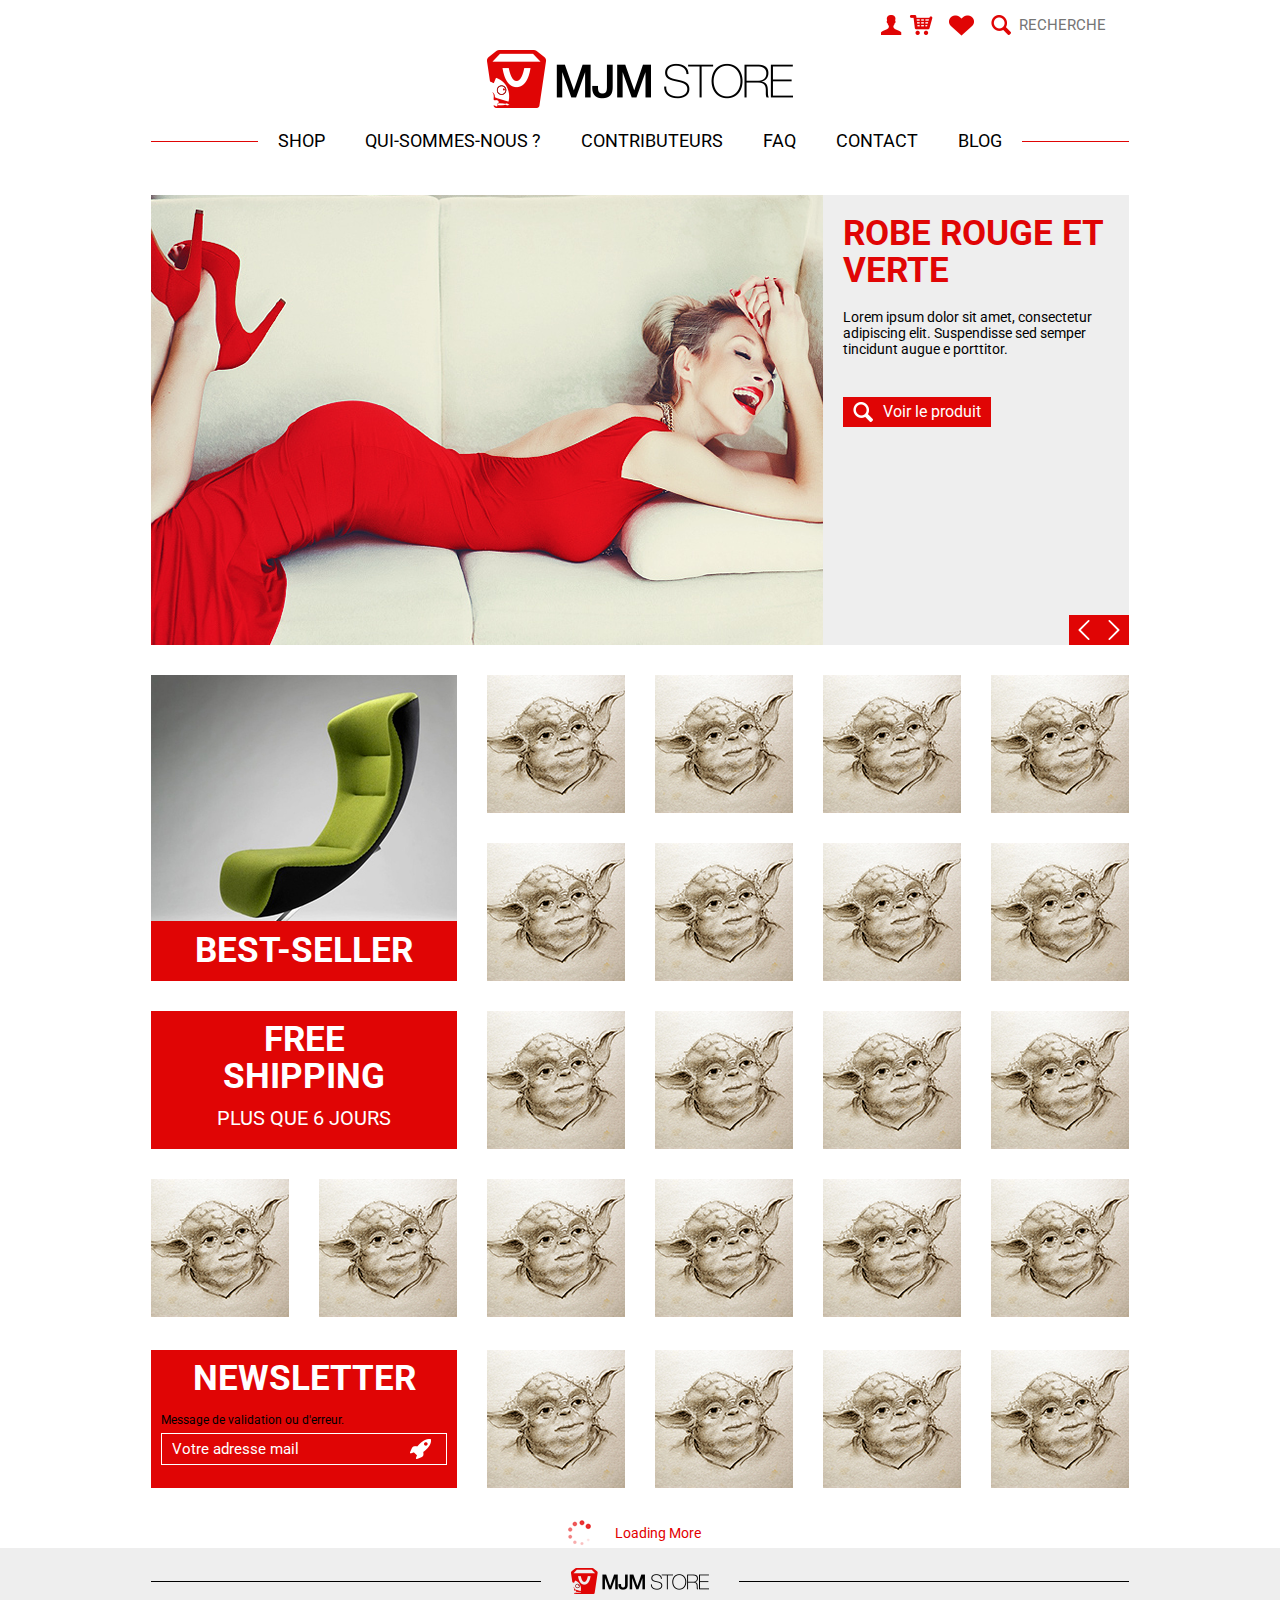
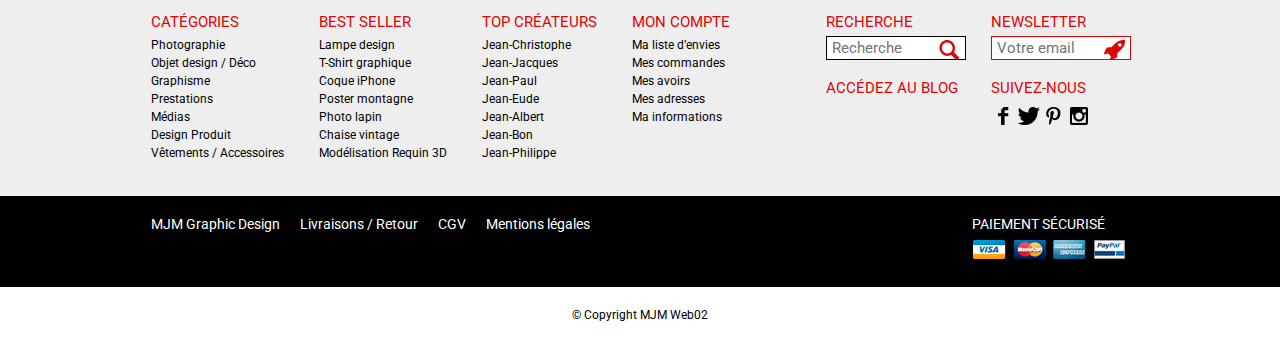
==== mjmstorestatic/index.html @ 6f4e2baf "28 janvier 2014" ====
<!DOCTYPE html>
<html lang="fr">
    <head>
        <title>MJM STORE</title>
        <meta http-equiv="Content-Type" content="text/html; charset=UTF-8">

                <!--[if lt IE 9]>
        <script src="http://html5shim.googlecode.com/svn/trunk/html5.js"></script>
<![endif]--> <!-- Compatibilité des balises HTML5 pour les navigateurs Internet Explorer 8 7 et 6 -->

        <!--[if (gte IE 6)&(lte IE 8)]>
         <script type="text/javascript" src="<?php echo get_template_directory_uri(); ?>/js/selectivizr.js"></script>
       <![endif]--> <!-- Compatibilité de certains selecteurs CSS3 pour les navigateurs Internet Explorer 7 et 6 -->


        <link rel="stylesheet" href="css/reset-html5.css" /> <!-- Mise en place de valeurs par défaut pour éviter toute différence d'affichage entre les différents navigateurs -->
        <link rel="stylesheet" href="css/grid.css" />
        <link rel="stylesheet" href="css/style.css" />

        


        <!--[if IE 8]>
        <link href="css/style-ie8.css" rel="stylesheet" type="text/css" media="screen"/>
<![endif]-->
        <!--[if IE 7]>
      <link href="css/style-ie7.css" rel="stylesheet" type="text/css" media="screen"/>
<![endif]--> <!-- Feuilles de style personnalisé corrigeant les différences de mise en page pour les navigateurs Internet Explorer 8 et 7 -->

        
        <script src="js/jquery-1.10.1.min.js" type="text/javascript"></script>
        <script src="js/jquery.cycle2.min.js" type="text/javascript"></script>
        <script src="js/main.js" type="text/javascript"></script>

    </head>
    <body>
        
        
        <header class="container_12 header_main">

        	<div class="header_bar">

        		<!-- Block User Info -->
        		<ul class="blockuserinfo">
        			<li><a href="#" class="menu_user"></a></li>
        			<li><a href="#" class="menu_cart"></a></li>
        		</ul>
        		<!-- / Block User Info -->

        		<!-- Block Favoris -->
        		<ul class="blockfav">
        			<li><a href="#" class="menu_heart"></a></li>
        		</ul>
        		<!-- / Block Favoris -->

        		<!-- Block Search -->
        		<div id="search_block_top">
					<form method="get" action="" id="searchbox">
						<p>
							<input type="submit" name="submit_search" value="" class="button" />
							<input type="hidden" name="controller" value="search" />
							<input type="hidden" name="orderby" value="position" />
							<input type="hidden" name="orderway" value="desc" />
							<input class="search_query" type="text" id="search_query_top" name="search_query" value="" placeholder="RECHERCHE" />
						</p>
					</form>
				</div>
				<!-- / Block Search -->

        	</div><!-- /.header_bar -->

        	<div class="clear"></div>

        	<div class="header_logo">
        		<a href="#"><img src="img/logo.png" alt=""></a>
        	</div>


        	<!-- Block Top Menu -->
        	<nav id="nav_principal">
        		<div class="menu_backline"></div>
        		<ul class="sf-menu">
        			<li><a href="#">Shop</a></li>
        			<li><a href="#">Qui-sommes-nous ?</a></li>
        			<li><a href="#">Contributeurs</a></li>
        			<li><a href="#">FAQ</a></li>
        			<li><a href="#">Contact</a></li>
        			<li><a href="#">Blog</a></li>
        		</ul>
        	
        	</nav>
        	<!-- / Block Top Menu -->

        </header>
        

        <section class="container_12">


        	<!-- Block Home Slider -->
			<section class="homeslider">

				<article class="homeslider_slide">
					<img src="img/slide.png" alt="">
					<div class="homeslider_content">
						<h1>Robe rouge et verte</h1>
						<div class="homeslider_text">
							<p>
								Lorem ipsum dolor sit amet, consectetur adipiscing elit. Suspendisse sed semper tincidunt augue e porttitor.
							</p>
						</div>
                        <a href="#" class="seeproduct">Voir le produit</a>
					</div>
				</article>

				<article class="homeslider_slide">
					<img src="img/slide2.png" alt="">
					<div class="homeslider_content">
						<h1>Robe Bleue</h1>
						<div class="homeslider_text">
							<p>
								Lorem ipsum dolor sit amet, consectetur adipiscing elit. Suspendisse sed semper tincidunt augue e porttitor.
							</p>
                            <a href="#" class="seeproduct">Voir le produit</a>
						</div>
					</div>
				</article>
				
				 <!-- <div class="cycle-pager"></div> -->
                 <div class="controls">
                    <a href="#" id="prev"><img src="img/prev.png"></a>
                    <a href="#" id="next"><img src="img/next.png"></a>
                 </div>

				<div class="clear"></div>
        	</section>


        	<!-- / Block Home Slider -->
        	

        	<!-- Block Infinit Wall -->
        	<section id="infinit_wall">

        		
        			<!-- LIGNE 1 et 2 -->
        			<article class="iw_2x2">
        				<img src="img/best-seller.png" alt="">
        				<p>Best-Seller</p>
        			</article>

        			<div class="iw_4"> 

        				<article class="iw_product">
        					<img src="img/product.png" alt="">
        					<div class="iw_product_hover">
        						<p class="iw_product_prix">20€</p>
        						<ul class="iw_product_menu">
        							<li><a href="#" class="heart"></a></li>
        							<li><a href="#" class="info"></a></li>
        						</ul>
        					</div>
        				</article>

        				<article class="iw_product">
        					<img src="img/product.png" alt="">
        					<div class="iw_product_hover">
        						<p class="iw_product_prix">20€</p>
        						<ul class="iw_product_menu">
        							<li><a href="#" class="heart"></a></li>
        							<li><a href="#" class="info"></a></li>
        						</ul>
        					</div>
        				</article>

        				<article class="iw_product">
        					<img src="img/product.png" alt="">
        					<div class="iw_product_hover">
        						<p class="iw_product_prix">20€</p>
        						<ul class="iw_product_menu">
        							<li><a href="#" class="heart"></a></li>
        							<li><a href="#" class="info"></a></li>
        						</ul>
        					</div>
        				</article>

        				<article class="iw_product">
        					<img src="img/product.png" alt="">
        					<div class="iw_product_hover">
        						<p class="iw_product_prix">20€</p>
        						<ul class="iw_product_menu">
        							<li><a href="#" class="heart"></a></li>
        							<li><a href="#" class="info"></a></li>
        						</ul>
        					</div>
        				</article>

        				
        			</div>

        			<div class="iw_4">
        				<article class="iw_product">
        					<img src="img/product.png" alt="">
        					<div class="iw_product_hover">
        						<p class="iw_product_prix">20€</p>
        						<ul class="iw_product_menu">
        							<li><a href="#" class="heart"></a></li>
        							<li><a href="#" class="info"></a></li>
        						</ul>
        					</div>
        				</article>

        				<article class="iw_product">
        					<img src="img/product.png" alt="">
        					<div class="iw_product_hover">
        						<p class="iw_product_prix">20€</p>
        						<ul class="iw_product_menu">
        							<li><a href="#" class="heart"></a></li>
        							<li><a href="#" class="info"></a></li>
        						</ul>
        					</div>
        				</article>

        				<article class="iw_product">
        					<img src="img/product.png" alt="">
        					<div class="iw_product_hover">
        						<p class="iw_product_prix">20€</p>
        						<ul class="iw_product_menu">
        							<li><a href="#" class="heart"></a></li>
        							<li><a href="#" class="info"></a></li>
        						</ul>
        					</div>
        				</article>

        				<article class="iw_product">
        					<img src="img/product.png" alt="">
        					<div class="iw_product_hover">
        						<p class="iw_product_prix">20€</p>
        						<ul class="iw_product_menu">
        							<li><a href="#" class="heart"></a></li>
        							<li><a href="#" class="info"></a></li>
        						</ul>
        					</div>
        				</article>

        			</div>
        			
        			<!-- LIGNE 3 -->
        		<article class="iw_2x1 iw_free_shipping">
        			<a href="#">
        				Free<br>Shipping<br>
        				<span>Plus que 6 jours</span>
        			</a>
        			
        		</article>

        		<div class="iw_4">
        				<article class="iw_product">
        					<img src="img/product.png" alt="">
        					<div class="iw_product_hover">
        						<p class="iw_product_prix">20€</p>
        						<ul class="iw_product_menu">
        							<li><a href="#" class="heart"></a></li>
        							<li><a href="#" class="info"></a></li>
        						</ul>
        					</div>
        				</article>

        				<article class="iw_product">
        					<img src="img/product.png" alt="">
        					<div class="iw_product_hover">
        						<p class="iw_product_prix">20€</p>
        						<ul class="iw_product_menu">
        							<li><a href="#" class="heart"></a></li>
        							<li><a href="#" class="info"></a></li>
        						</ul>
        					</div>
        				</article>

        				<article class="iw_product">
        					<img src="img/product.png" alt="">
        					<div class="iw_product_hover">
        						<p class="iw_product_prix">20€</p>
        						<ul class="iw_product_menu">
        							<li><a href="#" class="heart"></a></li>
        							<li><a href="#" class="info"></a></li>
        						</ul>
        					</div>
        				</article>

        				<article class="iw_product">
        					<img src="img/product.png" alt="">
        					<div class="iw_product_hover">
        						<p class="iw_product_prix">20€</p>
        						<ul class="iw_product_menu">
        							<li><a href="#" class="heart"></a></li>
        							<li><a href="#" class="info"></a></li>
        						</ul>
        					</div>
        				</article>
        		</div>


        		<!-- LIGNE 4 -->
        		<div class="iw_6">
        				<article class="iw_product">
        					<img src="img/product.png" alt="">
        					<div class="iw_product_hover">
        						<p class="iw_product_prix">20€</p>
        						<ul class="iw_product_menu">
        							<li><a href="#" class="heart"></a></li>
        							<li><a href="#" class="info"></a></li>
        						</ul>
        					</div>
        				</article>

        				<article class="iw_product">
        					<img src="img/product.png" alt="">
        					<div class="iw_product_hover">
        						<p class="iw_product_prix">20€</p>
        						<ul class="iw_product_menu">
        							<li><a href="#" class="heart"></a></li>
        							<li><a href="#" class="info"></a></li>
        						</ul>
        					</div>
        				</article>

        				<article class="iw_product">
        					<img src="img/product.png" alt="">
        					<div class="iw_product_hover">
        						<p class="iw_product_prix">20€</p>
        						<ul class="iw_product_menu">
        							<li><a href="#" class="heart"></a></li>
        							<li><a href="#" class="info"></a></li>
        						</ul>
        					</div>
        				</article>

        				<article class="iw_product">
        					<img src="img/product.png" alt="">
        					<div class="iw_product_hover">
        						<p class="iw_product_prix">20€</p>
        						<ul class="iw_product_menu">
        							<li><a href="#" class="heart"></a></li>
        							<li><a href="#" class="info"></a></li>
        						</ul>
        					</div>
        				</article>

        				<article class="iw_product">
        					<img src="img/product.png" alt="">
        					<div class="iw_product_hover">
        						<p class="iw_product_prix">20€</p>
        						<ul class="iw_product_menu">
        							<li><a href="#" class="heart"></a></li>
        							<li><a href="#" class="info"></a></li>
        						</ul>
        					</div>
        				</article>
        				
        				<article class="iw_product">
        					<img src="img/product.png" alt="">
        					<div class="iw_product_hover">
        						<p class="iw_product_prix">20€</p>
        						<ul class="iw_product_menu">
        							<li><a href="#" class="heart"></a></li>
        							<li><a href="#" class="info"></a></li>
        						</ul>
        					</div>
        				</article>
        		</div>

        		<!-- LIGNE 5 -->
        		<article class="iw_2x1 iw_newsletter">
        			<div>
        			
				<div id="newsletter_block_main" class="block">
					<p class="title_block">Newsletter</p>
					<div class="block_content">
						<p>Message de validation ou d'erreur.</p>
					
						<form action="" method="post">
							<p>
								<input class="inputNew" id="newsletter-input" type="text" name="email" size="18" value="Votre adresse mail" />
								<input type="submit" value="" class="button_mini" name="submitNewsletter" />
								<input type="hidden" name="action" value="0" />
							</p>
						</form>
					</div>
				</div>
				<!-- /Block Newsletter module-->
        			</div>
        		</article>

        		<div class="iw_4">
        				<article class="iw_product">
        					<img src="img/product.png" alt="">
        					<div class="iw_product_hover">
        						<p class="iw_product_prix">20€</p>
        						<ul class="iw_product_menu">
        							<li><a href="#" class="heart"></a></li>
        							<li><a href="#" class="info"></a></li>
        						</ul>
        					</div>
        				</article>

        				<article class="iw_product">
        					<img src="img/product.png" alt="">
        					<div class="iw_product_hover">
        						<p class="iw_product_prix">20€</p>
        						<ul class="iw_product_menu">
        							<li><a href="#" class="heart"></a></li>
        							<li><a href="#" class="info"></a></li>
        						</ul>
        					</div>
        				</article>

        				<article class="iw_product">
        					<img src="img/product.png" alt="">
        					<div class="iw_product_hover">
        						<p class="iw_product_prix">20€</p>
        						<ul class="iw_product_menu">
        							<li><a href="#" class="heart"></a></li>
        							<li><a href="#" class="info"></a></li>
        						</ul>
        					</div>
        				</article>
        				
        				<article class="iw_product">
        					<img src="img/product.png" alt="">
        					<div class="iw_product_hover">
        						<p class="iw_product_prix">20€</p>
        						<ul class="iw_product_menu">
        							<li><a href="#" class="heart"></a></li>
        							<li><a href="#" class="info"></a></li>
        						</ul>
        					</div>
        				</article>
        		</div>

                <div id="loading"><img src="img/loader.gif"><p>Loading More</p></div>

        		<!-- AUTRE LIGNES -->
        		<div class="iw_6" id="wall">
        				<article class="iw_product">
        					<img src="img/product.png" alt="">
        					<div class="iw_product_hover">
        						<p class="iw_product_prix">20€</p>
        						<ul class="iw_product_menu">
        							<li><a href="#" class="heart"></a></li>
        							<li><a href="#" class="info"></a></li>
        						</ul>
        					</div>
        				</article>

        				<article class="iw_product">
        					<img src="img/product.png" alt="">
        					<div class="iw_product_hover">
        						<p class="iw_product_prix">20€</p>
        						<ul class="iw_product_menu">
        							<li><a href="#" class="heart"></a></li>
        							<li><a href="#" class="info"></a></li>
        						</ul>
        					</div>
        				</article>

        				<article class="iw_product">
        					<img src="img/product.png" alt="">
        					<div class="iw_product_hover">
        						<p class="iw_product_prix">20€</p>
        						<ul class="iw_product_menu">
        							<li><a href="#" class="heart"></a></li>
        							<li><a href="#" class="info"></a></li>
        						</ul>
        					</div>
        				</article>

        				<article class="iw_product">
        					<img src="img/product.png" alt="">
        					<div class="iw_product_hover">
        						<p class="iw_product_prix">20€</p>
        						<ul class="iw_product_menu">
        							<li><a href="#" class="heart"></a></li>
        							<li><a href="#" class="info"></a></li>
        						</ul>
        					</div>
        				</article>

        				<article class="iw_product">
        					<img src="img/product.png" alt="">
        					<div class="iw_product_hover">
        						<p class="iw_product_prix">20€</p>
        						<ul class="iw_product_menu">
        							<li><a href="#" class="heart"></a></li>
        							<li><a href="#" class="info"></a></li>
        						</ul>
        					</div>
        				</article>
        				
        				<article class="iw_product">
        					<img src="img/product.png" alt="">
        					<div class="iw_product_hover">
        						<p class="iw_product_prix">20€</p>
        						<ul class="iw_product_menu">
        							<li><a href="#" class="heart"></a></li>
        							<li><a href="#" class="info"></a></li>
        						</ul>
        					</div>
        				</article>

                        <article class="iw_product">
                            <img src="img/product.png" alt="">
                            <div class="iw_product_hover">
                                <p class="iw_product_prix">20€</p>
                                <ul class="iw_product_menu">
                                    <li><a href="#" class="heart"></a></li>
                                    <li><a href="#" class="info"></a></li>
                                </ul>
                            </div>
                        </article>

                        <article class="iw_product">
                            <img src="img/product.png" alt="">
                            <div class="iw_product_hover">
                                <p class="iw_product_prix">20€</p>
                                <ul class="iw_product_menu">
                                    <li><a href="#" class="heart"></a></li>
                                    <li><a href="#" class="info"></a></li>
                                </ul>
                            </div>
                        </article>

                        <article class="iw_product">
                            <img src="img/product.png" alt="">
                            <div class="iw_product_hover">
                                <p class="iw_product_prix">20€</p>
                                <ul class="iw_product_menu">
                                    <li><a href="#" class="heart"></a></li>
                                    <li><a href="#" class="info"></a></li>
                                </ul>
                            </div>
                        </article>

                        <article class="iw_product">
                            <img src="img/product.png" alt="">
                            <div class="iw_product_hover">
                                <p class="iw_product_prix">20€</p>
                                <ul class="iw_product_menu">
                                    <li><a href="#" class="heart"></a></li>
                                    <li><a href="#" class="info"></a></li>
                                </ul>
                            </div>
                        </article>

                        <article class="iw_product">
                            <img src="img/product.png" alt="">
                            <div class="iw_product_hover">
                                <p class="iw_product_prix">20€</p>
                                <ul class="iw_product_menu">
                                    <li><a href="#" class="heart"></a></li>
                                    <li><a href="#" class="info"></a></li>
                                </ul>
                            </div>
                        </article>
                        
                        <article class="iw_product">
                            <img src="img/product.png" alt="">
                            <div class="iw_product_hover">
                                <p class="iw_product_prix">20€</p>
                                <ul class="iw_product_menu">
                                    <li><a href="#" class="heart"></a></li>
                                    <li><a href="#" class="info"></a></li>
                                </ul>
                            </div>
                        </article>

                        <article class="iw_product">
                            <img src="img/product.png" alt="">
                            <div class="iw_product_hover">
                                <p class="iw_product_prix">20€</p>
                                <ul class="iw_product_menu">
                                    <li><a href="#" class="heart"></a></li>
                                    <li><a href="#" class="info"></a></li>
                                </ul>
                            </div>
                        </article>

                        <article class="iw_product">
                            <img src="img/product.png" alt="">
                            <div class="iw_product_hover">
                                <p class="iw_product_prix">20€</p>
                                <ul class="iw_product_menu">
                                    <li><a href="#" class="heart"></a></li>
                                    <li><a href="#" class="info"></a></li>
                                </ul>
                            </div>
                        </article>

                        <article class="iw_product">
                            <img src="img/product.png" alt="">
                            <div class="iw_product_hover">
                                <p class="iw_product_prix">20€</p>
                                <ul class="iw_product_menu">
                                    <li><a href="#" class="heart"></a></li>
                                    <li><a href="#" class="info"></a></li>
                                </ul>
                            </div>
                        </article>

                        <article class="iw_product">
                            <img src="img/product.png" alt="">
                            <div class="iw_product_hover">
                                <p class="iw_product_prix">20€</p>
                                <ul class="iw_product_menu">
                                    <li><a href="#" class="heart"></a></li>
                                    <li><a href="#" class="info"></a></li>
                                </ul>
                            </div>
                        </article>

                        <article class="iw_product">
                            <img src="img/product.png" alt="">
                            <div class="iw_product_hover">
                                <p class="iw_product_prix">20€</p>
                                <ul class="iw_product_menu">
                                    <li><a href="#" class="heart"></a></li>
                                    <li><a href="#" class="info"></a></li>
                                </ul>
                            </div>
                        </article>
                        
                        <article class="iw_product">
                            <img src="img/product.png" alt="">
                            <div class="iw_product_hover">
                                <p class="iw_product_prix">20€</p>
                                <ul class="iw_product_menu">
                                    <li><a href="#" class="heart"></a></li>
                                    <li><a href="#" class="info"></a></li>
                                </ul>
                            </div>
                        </article>

                        <article class="iw_product">
                            <img src="img/product.png" alt="">
                            <div class="iw_product_hover">
                                <p class="iw_product_prix">20€</p>
                                <ul class="iw_product_menu">
                                    <li><a href="#" class="heart"></a></li>
                                    <li><a href="#" class="info"></a></li>
                                </ul>
                            </div>
                        </article>

                        <article class="iw_product">
                            <img src="img/product.png" alt="">
                            <div class="iw_product_hover">
                                <p class="iw_product_prix">20€</p>
                                <ul class="iw_product_menu">
                                    <li><a href="#" class="heart"></a></li>
                                    <li><a href="#" class="info"></a></li>
                                </ul>
                            </div>
                        </article>

                        <article class="iw_product">
                            <img src="img/product.png" alt="">
                            <div class="iw_product_hover">
                                <p class="iw_product_prix">20€</p>
                                <ul class="iw_product_menu">
                                    <li><a href="#" class="heart"></a></li>
                                    <li><a href="#" class="info"></a></li>
                                </ul>
                            </div>
                        </article>

                        <article class="iw_product">
                            <img src="img/product.png" alt="">
                            <div class="iw_product_hover">
                                <p class="iw_product_prix">20€</p>
                                <ul class="iw_product_menu">
                                    <li><a href="#" class="heart"></a></li>
                                    <li><a href="#" class="info"></a></li>
                                </ul>
                            </div>
                        </article>

                        <article class="iw_product">
                            <img src="img/product.png" alt="">
                            <div class="iw_product_hover">
                                <p class="iw_product_prix">20€</p>
                                <ul class="iw_product_menu">
                                    <li><a href="#" class="heart"></a></li>
                                    <li><a href="#" class="info"></a></li>
                                </ul>
                            </div>
                        </article>
                        
                        <article class="iw_product">
                            <img src="img/product.png" alt="">
                            <div class="iw_product_hover">
                                <p class="iw_product_prix">20€</p>
                                <ul class="iw_product_menu">
                                    <li><a href="#" class="heart"></a></li>
                                    <li><a href="#" class="info"></a></li>
                                </ul>
                            </div>
                        </article>

                        <article class="iw_product">
                            <img src="img/product.png" alt="">
                            <div class="iw_product_hover">
                                <p class="iw_product_prix">20€</p>
                                <ul class="iw_product_menu">
                                    <li><a href="#" class="heart"></a></li>
                                    <li><a href="#" class="info"></a></li>
                                </ul>
                            </div>
                        </article>

                        <article class="iw_product">
                            <img src="img/product.png" alt="">
                            <div class="iw_product_hover">
                                <p class="iw_product_prix">20€</p>
                                <ul class="iw_product_menu">
                                    <li><a href="#" class="heart"></a></li>
                                    <li><a href="#" class="info"></a></li>
                                </ul>
                            </div>
                        </article>

                        <article class="iw_product">
                            <img src="img/product.png" alt="">
                            <div class="iw_product_hover">
                                <p class="iw_product_prix">20€</p>
                                <ul class="iw_product_menu">
                                    <li><a href="#" class="heart"></a></li>
                                    <li><a href="#" class="info"></a></li>
                                </ul>
                            </div>
                        </article>

                        <article class="iw_product">
                            <img src="img/product.png" alt="">
                            <div class="iw_product_hover">
                                <p class="iw_product_prix">20€</p>
                                <ul class="iw_product_menu">
                                    <li><a href="#" class="heart"></a></li>
                                    <li><a href="#" class="info"></a></li>
                                </ul>
                            </div>
                        </article>

                        <article class="iw_product">
                            <img src="img/product.png" alt="">
                            <div class="iw_product_hover">
                                <p class="iw_product_prix">20€</p>
                                <ul class="iw_product_menu">
                                    <li><a href="#" class="heart"></a></li>
                                    <li><a href="#" class="info"></a></li>
                                </ul>
                            </div>
                        </article>
                        
                        <article class="iw_product">
                            <img src="img/product.png" alt="">
                            <div class="iw_product_hover">
                                <p class="iw_product_prix">20€</p>
                                <ul class="iw_product_menu">
                                    <li><a href="#" class="heart"></a></li>
                                    <li><a href="#" class="info"></a></li>
                                </ul>
                            </div>
                        </article>

                        <article class="iw_product">
                            <img src="img/product.png" alt="">
                            <div class="iw_product_hover">
                                <p class="iw_product_prix">20€</p>
                                <ul class="iw_product_menu">
                                    <li><a href="#" class="heart"></a></li>
                                    <li><a href="#" class="info"></a></li>
                                </ul>
                            </div>
                        </article>

                        <article class="iw_product">
                            <img src="img/product.png" alt="">
                            <div class="iw_product_hover">
                                <p class="iw_product_prix">20€</p>
                                <ul class="iw_product_menu">
                                    <li><a href="#" class="heart"></a></li>
                                    <li><a href="#" class="info"></a></li>
                                </ul>
                            </div>
                        </article>

                        <article class="iw_product">
                            <img src="img/product.png" alt="">
                            <div class="iw_product_hover">
                                <p class="iw_product_prix">20€</p>
                                <ul class="iw_product_menu">
                                    <li><a href="#" class="heart"></a></li>
                                    <li><a href="#" class="info"></a></li>
                                </ul>
                            </div>
                        </article>

                        <article class="iw_product">
                            <img src="img/product.png" alt="">
                            <div class="iw_product_hover">
                                <p class="iw_product_prix">20€</p>
                                <ul class="iw_product_menu">
                                    <li><a href="#" class="heart"></a></li>
                                    <li><a href="#" class="info"></a></li>
                                </ul>
                            </div>
                        </article>

                        <article class="iw_product">
                            <img src="img/product.png" alt="">
                            <div class="iw_product_hover">
                                <p class="iw_product_prix">20€</p>
                                <ul class="iw_product_menu">
                                    <li><a href="#" class="heart"></a></li>
                                    <li><a href="#" class="info"></a></li>
                                </ul>
                            </div>
                        </article>
                        
                        <article class="iw_product">
                            <img src="img/product.png" alt="">
                            <div class="iw_product_hover">
                                <p class="iw_product_prix">20€</p>
                                <ul class="iw_product_menu">
                                    <li><a href="#" class="heart"></a></li>
                                    <li><a href="#" class="info"></a></li>
                                </ul>
                            </div>
                        </article>

                        <article class="iw_product">
                            <img src="img/product.png" alt="">
                            <div class="iw_product_hover">
                                <p class="iw_product_prix">20€</p>
                                <ul class="iw_product_menu">
                                    <li><a href="#" class="heart"></a></li>
                                    <li><a href="#" class="info"></a></li>
                                </ul>
                            </div>
                        </article>

                        <article class="iw_product">
                            <img src="img/product.png" alt="">
                            <div class="iw_product_hover">
                                <p class="iw_product_prix">20€</p>
                                <ul class="iw_product_menu">
                                    <li><a href="#" class="heart"></a></li>
                                    <li><a href="#" class="info"></a></li>
                                </ul>
                            </div>
                        </article>

                        <article class="iw_product">
                            <img src="img/product.png" alt="">
                            <div class="iw_product_hover">
                                <p class="iw_product_prix">20€</p>
                                <ul class="iw_product_menu">
                                    <li><a href="#" class="heart"></a></li>
                                    <li><a href="#" class="info"></a></li>
                                </ul>
                            </div>
                        </article>

                        <article class="iw_product">
                            <img src="img/product.png" alt="">
                            <div class="iw_product_hover">
                                <p class="iw_product_prix">20€</p>
                                <ul class="iw_product_menu">
                                    <li><a href="#" class="heart"></a></li>
                                    <li><a href="#" class="info"></a></li>
                                </ul>
                            </div>
                        </article>

                        <article class="iw_product">
                            <img src="img/product.png" alt="">
                            <div class="iw_product_hover">
                                <p class="iw_product_prix">20€</p>
                                <ul class="iw_product_menu">
                                    <li><a href="#" class="heart"></a></li>
                                    <li><a href="#" class="info"></a></li>
                                </ul>
                            </div>
                        </article>
                        
                        <article class="iw_product">
                            <img src="img/product.png" alt="">
                            <div class="iw_product_hover">
                                <p class="iw_product_prix">20€</p>
                                <ul class="iw_product_menu">
                                    <li><a href="#" class="heart"></a></li>
                                    <li><a href="#" class="info"></a></li>
                                </ul>
                            </div>
                        </article>

                        <article class="iw_product">
                            <img src="img/product.png" alt="">
                            <div class="iw_product_hover">
                                <p class="iw_product_prix">20€</p>
                                <ul class="iw_product_menu">
                                    <li><a href="#" class="heart"></a></li>
                                    <li><a href="#" class="info"></a></li>
                                </ul>
                            </div>
                        </article>

                        <article class="iw_product">
                            <img src="img/product.png" alt="">
                            <div class="iw_product_hover">
                                <p class="iw_product_prix">20€</p>
                                <ul class="iw_product_menu">
                                    <li><a href="#" class="heart"></a></li>
                                    <li><a href="#" class="info"></a></li>
                                </ul>
                            </div>
                        </article>

                        <article class="iw_product">
                            <img src="img/product.png" alt="">
                            <div class="iw_product_hover">
                                <p class="iw_product_prix">20€</p>
                                <ul class="iw_product_menu">
                                    <li><a href="#" class="heart"></a></li>
                                    <li><a href="#" class="info"></a></li>
                                </ul>
                            </div>
                        </article>

                        <article class="iw_product">
                            <img src="img/product.png" alt="">
                            <div class="iw_product_hover">
                                <p class="iw_product_prix">20€</p>
                                <ul class="iw_product_menu">
                                    <li><a href="#" class="heart"></a></li>
                                    <li><a href="#" class="info"></a></li>
                                </ul>
                            </div>
                        </article>

                        <article class="iw_product">
                            <img src="img/product.png" alt="">
                            <div class="iw_product_hover">
                                <p class="iw_product_prix">20€</p>
                                <ul class="iw_product_menu">
                                    <li><a href="#" class="heart"></a></li>
                                    <li><a href="#" class="info"></a></li>
                                </ul>
                            </div>
                        </article>
                        
                        <article class="iw_product">
                            <img src="img/product.png" alt="">
                            <div class="iw_product_hover">
                                <p class="iw_product_prix">20€</p>
                                <ul class="iw_product_menu">
                                    <li><a href="#" class="heart"></a></li>
                                    <li><a href="#" class="info"></a></li>
                                </ul>
                            </div>
                        </article>

                        <article class="iw_product">
                            <img src="img/product.png" alt="">
                            <div class="iw_product_hover">
                                <p class="iw_product_prix">20€</p>
                                <ul class="iw_product_menu">
                                    <li><a href="#" class="heart"></a></li>
                                    <li><a href="#" class="info"></a></li>
                                </ul>
                            </div>
                        </article>

                        <article class="iw_product">
                            <img src="img/product.png" alt="">
                            <div class="iw_product_hover">
                                <p class="iw_product_prix">20€</p>
                                <ul class="iw_product_menu">
                                    <li><a href="#" class="heart"></a></li>
                                    <li><a href="#" class="info"></a></li>
                                </ul>
                            </div>
                        </article>

                        <article class="iw_product">
                            <img src="img/product.png" alt="">
                            <div class="iw_product_hover">
                                <p class="iw_product_prix">20€</p>
                                <ul class="iw_product_menu">
                                    <li><a href="#" class="heart"></a></li>
                                    <li><a href="#" class="info"></a></li>
                                </ul>
                            </div>
                        </article>

                        <article class="iw_product">
                            <img src="img/product.png" alt="">
                            <div class="iw_product_hover">
                                <p class="iw_product_prix">20€</p>
                                <ul class="iw_product_menu">
                                    <li><a href="#" class="heart"></a></li>
                                    <li><a href="#" class="info"></a></li>
                                </ul>
                            </div>
                        </article>

                        <article class="iw_product">
                            <img src="img/product.png" alt="">
                            <div class="iw_product_hover">
                                <p class="iw_product_prix">20€</p>
                                <ul class="iw_product_menu">
                                    <li><a href="#" class="heart"></a></li>
                                    <li><a href="#" class="info"></a></li>
                                </ul>
                            </div>
                        </article>
                        
                        <article class="iw_product">
                            <img src="img/product.png" alt="">
                            <div class="iw_product_hover">
                                <p class="iw_product_prix">20€</p>
                                <ul class="iw_product_menu">
                                    <li><a href="#" class="heart"></a></li>
                                    <li><a href="#" class="info"></a></li>
                                </ul>
                            </div>
                        </article>
        		</div>

        	</section>
        	<!-- /Block Infinit Wall -->

        	<div class="clear"></div>
        </section>


        <footer class="footer_main">
        	<div class="footer_main_top_bck">
	        	<section class="footer_main_top container_12">

	        		<img class="logo_footer" src="img/logo_footer.png" alt="">

	        		<section class="footer_main_left">

		        		<!-- Block categories module -->
						<div class="blockcategories_footer">
							<p class="title_block">Catégories</p>
									<ul class="tree dhtml">
										<li><a href="#" title="">Photographie</a></li>
										<li><a href="#" title="">Objet design / Déco</a></li>
										<li><a href="#" title="">Graphisme</a></li>
										<li><a href="#" title="">Prestations</a></li>
										<li><a href="#" title="">Médias</a></li>
										<li><a href="#" title="">Design Produit</a></li>
										<li><a href="#" title="">Vêtements / Accessoires</a></li>
									</ul>
							<br class="clear"/>
						</div>
						<!-- /Block categories module -->


						<!-- Block categories module -->
						<div class="blockcategories_footer">
							<p class="title_block">Best Seller</p>
									<ul class="tree dhtml">
										<li><a href="#" title="">Lampe design</a></li>
										<li><a href="#" title="">T-Shirt graphique</a></li>
										<li><a href="#" title="">Coque iPhone</a></li>
										<li><a href="#" title="">Poster montagne</a></li>
										<li><a href="#" title="">Photo lapin</a></li>
										<li><a href="#" title="">Chaise vintage</a></li>
										<li><a href="#" title="">Modélisation Requin 3D</a></li>
									</ul>
							<br class="clear"/>
						</div>
						<!-- /Block categories module -->


						<!-- Block categories module -->
						<div class="blockcategories_footer">
							<p class="title_block">Top Créateurs</p>
									<ul class="tree dhtml">
										<li><a href="#" title="">Jean-Christophe</a></li>
										<li><a href="#" title="">Jean-Jacques</a></li>
										<li><a href="#" title="">Jean-Paul</a></li>
										<li><a href="#" title="">Jean-Eude</a></li>
										<li><a href="#" title="">Jean-Albert</a></li>
										<li><a href="#" title="">Jean-Bon</a></li>
										<li><a href="#" title="">Jean-Philippe</a></li>
									</ul>
							<br class="clear"/>
						</div>
						<!-- /Block categories module -->


						<!-- Block categories module -->
						<div class="blockcategories_footer">
							<p class="title_block">Mon compte</p>
									<ul class="tree dhtml">
										<li><a href="#" title="">Ma liste d’envies</a></li>
										<li><a href="#" title="">Mes commandes</a></li>
										<li><a href="#" title="">Mes avoirs</a></li>
										<li><a href="#" title="">Mes adresses</a></li>
										<li><a href="#" title="">Ma informations</a></li>
									</ul>
							<br class="clear"/>
						</div>
						<!-- /Block categories module -->

					<div class="clear"></div>
					</section> <!-- /.footer_main_left -->

				

					<section class="footer_main_right">
						<!-- Block Search -->

		        		<div id="search_block_footer">
		        			<p class="title_block">Recherche</p>

							<form method="get" action="" id="searchbox">
								<p>
									<input type="submit" name="submit_search" value="" class="button" />
									<input type="hidden" name="controller" value="search" />
									<input type="hidden" name="orderby" value="position" />
									<input type="hidden" name="orderway" value="desc" />
									<input class="search_query" type="text" id="search_query_top" name="search_query" value="" placeholder="Recherche" />
								</p>
							</form>
						</div>
						<!-- / Block Search -->

						<!-- Block Newsletter module-->
						<div id="newsletter_block_bottom" class="block">
							<p class="title_block">Newsletter</p>
							<div class="block_content">
							
								<p></p>
							
								<form action="" method="post" id="newsletterbox">
									<p>
										<input class="inputNew" id="newsletter-input" type="text" name="email" size="18" value="" placeholder="Votre email" />
										<input type="submit" value="" class="button_mini" name="submitNewsletter" />
										<input type="hidden" name="action" value="0" />
									</p>
								</form>
							</div>
						</div>
						<!-- /Block Newsletter module-->

						
						<div>
							<p class="title_block"><a href="#">Accédez au blog</a></p>
						</div>


						<div id="footer_social">
							<p class="title_block">Suivez-nous</p>
							<ul>
								<li><a href="#" class="footer_facebook"></a></li>
								<li><a href="#" class="footer_twitter"></a></li>
								<li><a href="#" class="footer_pinterest"></a></li>
								<li><a href="#" class="footer_instangram"></a></li>
							</ul>
						</div>

						<div class="clear"></div>
					</section> <!-- /.footer_main_right -->

				<div class="clear"></div>
	        	</section>
			</div>

			<div class="footer_main_bottom_bck">
        	<section class="footer_main_bottom container_12">

        		<section class="footer_main_bottom_left">

        		<!-- Block categories module -->
						<div class="blockcategories_footer">
							<p class="title_block"></p>
									<ul class="tree dhtml">
										<li><a href="#" title="">MJM Graphic Design</a></li>
										<li><a href="#" title="">Livraisons / Retour</a></li>
										<li><a href="#" title="">CGV</a></li>
										<li><a href="#" title="">Mentions légales</a></li>
									</ul>
							<br class="clear"/>
						</div>
				<!-- /Block categories module -->
					<div class="clear"></div>
				</section>


				<section class="footer_main_bottom_right">

					<div id="footer_paiement">
						<p class="title_block">Paiement sécurisé</p>
						<ul>
								<li><a href="#" class="footer_visa"></a></li>
								<li><a href="#" class="footer_mastercard"></a></li>
								<li><a href="#" class="footer_americanexpress"></a></li>
								<li><a href="#" class="footer_paypal"></a></li>
							</ul>
					</div>

				</section>

				<div class="clear"></div>
        	</section>

        </div> <!-- /.footer_main_bottom_bck -->
        </footer>

        <div class="copyright">© Copyright MJM Web02</div>
        
        

    </body>
</html>
---- mjmstorestatic/css/grid.css ----
/*

978 Grid System CSS Framework
http://978.gs

Copyright (c) 2011 Brothers Roloff
http://www.brothersroloff.com

Permission is hereby granted, free of charge, to any person obtaining a copy
of this software and associated documentation files (the "Software"), to deal
in the Software without restriction, including without limitation the rights
to use, copy, modify, merge, publish, distribute, sublicense, and/or sell
copies of the Software, and to permit persons to whom the Software is
furnished to do so, subject to the following conditions:

The above copyright notice and this permission notice shall be included in
all copies or substantial portions of the Software.

THE SOFTWARE IS PROVIDED "AS IS", WITHOUT WARRANTY OF ANY KIND, EXPRESS OR
IMPLIED, INCLUDING BUT NOT LIMITED TO THE WARRANTIES OF MERCHANTABILITY,
FITNESS FOR A PARTICULAR PURPOSE AND NONINFRINGEMENT. IN NO EVENT SHALL THE
AUTHORS OR COPYRIGHT HOLDERS BE LIABLE FOR ANY CLAIM, DAMAGES OR OTHER
LIABILITY, WHETHER IN AN ACTION OF CONTRACT, TORT OR OTHERWISE, ARISING FROM,
OUT OF OR IN CONNECTION WITH THE SOFTWARE OR THE USE OR OTHER DEALINGS IN
THE SOFTWARE.

*/

/* Containers
----------------------------------------------------------------------------------------------------*/
.container_12 {
        margin:0 auto;
        width: 978px;
}


/* Grid >> Global
----------------------------------------------------------------------------------------------------*/
.grid_1,
.grid_2,
.grid_3,
.grid_4,
.grid_5,
.grid_6,
.grid_7,
.grid_8,
.grid_9,
.grid_10,
.grid_11,
.grid_12 {
        display:inline;
        float: left;
        position: relative;
        margin-left: 30px;
}


/* Grid >> Children (Alpha ~ First, Omega ~ Last)
----------------------------------------------------------------------------------------------------*/
.alpha {margin-left: 0;}
.omega {margin-right: 0;}


/* Grid >> 12 Columns
----------------------------------------------------------------------------------------------------*/
.container_12 .grid_1 {width:54px;}
.container_12 .grid_2 {width:138px;}
.container_12 .grid_3 {width:222px;}
.container_12 .grid_4 {width:306px;}
.container_12 .grid_5 {width:390px;}
.container_12 .grid_6 {width:474px;}
.container_12 .grid_7 {width:558px;}
.container_12 .grid_8 {width:642px;}
.container_12 .grid_9 {width:726px;}
.container_12 .grid_10 {width:810px;}
.container_12 .grid_11 {width:894px;}
.container_12 .grid_12 {width:978px;}


/* Prefix Extra Space >> 12 Columns
----------------------------------------------------------------------------------------------------*/
.container_12 .prefix_1 {padding-left:84px;}
.container_12 .prefix_2 {padding-left:168px;}
.container_12 .prefix_3 {padding-left:252px;}
.container_12 .prefix_4 {padding-left:336px;}
.container_12 .prefix_5 {padding-left:426px;}
.container_12 .prefix_6 {padding-left:504px;}
.container_12 .prefix_7 {padding-left:588px;}
.container_12 .prefix_8 {padding-left:672px;}
.container_12 .prefix_9 {padding-left:756px;}
.container_12 .prefix_10 {padding-left:846px;}
.container_12 .prefix_11 {padding-left:924px;}


/* Suffix Extra Space >> 12 Columns
----------------------------------------------------------------------------------------------------*/
.container_12 .suffix_1 {padding-right:84px;}
.container_12 .suffix_2 {padding-right:168px;}
.container_12 .suffix_3 {padding-right:252px;}
.container_12 .suffix_4 {padding-right:336px;}
.container_12 .suffix_5 {padding-right:426px;}
.container_12 .suffix_6 {padding-right:504px;}
.container_12 .suffix_7 {padding-right:588px;}
.container_12 .suffix_8 {padding-right:672px;}
.container_12 .suffix_9 {padding-right:756px;}
.container_12 .suffix_10 {padding-right:846px;}
.container_12 .suffix_11 {padding-right:924px;}


/* Push Space >> 12 Columns
----------------------------------------------------------------------------------------------------*/
.container_12 .push_1 {left:84px;}
.container_12 .push_2 {left:168px;}
.container_12 .push_3 {left:252px;}
.container_12 .push_4 {left:336px;}
.container_12 .push_5 {left:426px;}
.container_12 .push_6 {left:504px;}
.container_12 .push_7 {left:588px;}
.container_12 .push_8 {left:672px;}
.container_12 .push_9 {left:756px;}
.container_12 .push_10 {left:846px;}
.container_12 .push_11 {left:924px;}


/* Pull Space >> 12 Columns
----------------------------------------------------------------------------------------------------*/
.container_12 .pull_1 {left:-84px;}
.container_12 .pull_2 {left:-168px;}
.container_12 .pull_3 {left:-252px;}
.container_12 .pull_4 {left:-336px;}
.container_12 .pull_5 {left:-426px;}
.container_12 .pull_6 {left:-504px;}
.container_12 .pull_7 {left:-588px;}
.container_12 .pull_8 {left:-672px;}
.container_12 .pull_9 {left:-756px;}
.container_12 .pull_10 {left:-846px;}
.container_12 .pull_11 {left:-924px;}


/* Clear Floated Elements
----------------------------------------------------------------------------------------------------*/

/* http://sonspring.com/journal/clearing-floats */
.clear {
        /*clear: both;
        display: block;
        overflow: hidden;
        visibility: hidden;
        width: 0;
        height: 0;*/
}

/* http://perishablepress.com/press/2008/02/05/lessons-learned-concerning-the-clearfix-css-hack

.clearfix:after {
        clear: both;
        content: ' ';
        display: block;
        font-size: 0;
        line-height: 0;
        visibility: hidden;
        width: 0;
        height: 0;
}

.clearfix {        display: inline-block;
}

* html .clearfix {
        height: 1%;
}

.clearfix {
        display: block;
}
 */
---- mjmstorestatic/css/style.css ----
/* GLOBAL CSS */
@import url(http://fonts.googleapis.com/css?family=Roboto:400,400italic,300,300italic,700,700italic);

body{
	font-family: Roboto, Arial, sans-serif;
	font-weight: 400;
	font-size: 14px;
	line-height: 16px;
}

/* Header */
.header_main{
	margin-bottom: 40px;
}
.header_bar{
	float:right;
	padding : 10px;
}
.header_logo{
	text-align: center;
	margin-bottom: 20px;
}

/* Footer */

.logo_footer{
	display: block;
	padding-bottom:20px;
}

.footer_main_top_bck{
	background-color: rgb(238,238,238);
}
.footer_main_top{
	padding : 20px 20px 0 20px;
	font-size: 12px;
	line-height: 14px;
}
.footer_main_top .title_block{
	color : rgb(224,5,5);
	font-size: 15px;
	line-height: 17px;
	text-transform: uppercase;
	margin-bottom: 5px;
}
.footer_main_top ul{
	list-style: none;
}
.footer_main_top li{
	padding : 2px 0;
}
.footer_main_left{
	float: left;
	width:675px;
}
.footer_main_right{
	float: left;
	width:303px;
}
.footer_main_left>div,
.footer_main_right>div{
	display: block;
	vertical-align: top;
	padding-right: 35px;
	margin-bottom: 20px;
	float:left;
}
.footer_main_right>div{
	padding-right: 30px;
	width : 135px;
}
.footer_main_right>div:nth-of-type(2n){
	padding-right: 0;
}

/* Footer social */

#footer_social ul{
	list-style: none;
}
#footer_social ul li{
	float:left;
}
#footer_social ul li a{
	display: block;
	width : 25px;
	height: 25px;
	background-position: center;
	background-repeat: no-repeat;
}
#footer_social .footer_facebook{
	background-image: url("../img/facebook.png");
}
#footer_social .footer_twitter{
	background-image: url("../img/twitter.png");
}
#footer_social .footer_pinterest{
	background-image: url("../img/pinterest.png");
}
#footer_social .footer_instangram{
	background-image: url("../img/instangram.png");
}

/* Footer bottom */

.footer_main_bottom_bck{
	background-color: black;
}
.footer_main_bottom{
	color :white;
	padding: 20px 0;
}
.footer_main_bottom_left{
	float:left;
	width : 600px;
}
.footer_main_bottom_left ul{
	list-style: none;
}
.footer_main_bottom_left ul li{
	float:left;
}
.footer_main_bottom_left ul li a{
	padding-right: 20px;
}

.footer_main_bottom_right{
	float:right;
}
.footer_main_bottom_right .title_block{
	text-transform: uppercase;
	font-size: 14px;
	padding-left: 3px;
}
#footer_paiement ul{
	list-style: none;
}
#footer_paiement ul li{
	float:left;
}
#footer_paiement ul li a{
	display: block;
	height:35px;
	width:35px;
	padding-right: 5px;
	background-position: center;
	background-repeat: no-repeat;
}
#footer_paiement .footer_visa{
	background-image: url("../img/visa.png");
}
#footer_paiement .footer_mastercard{
	background-image: url("../img/mastercard.png");
}
#footer_paiement .footer_americanexpress{
	background-image: url("../img/americanexpress.png");
}
#footer_paiement .footer_paypal{
	background-image: url("../img/paypal.png");
}

/* Copyright*/
.copyright{
	text-align: center;
	padding: 20px 0;
	font-size: 12px;
}

/* BLOC USER INFO */
.blockuserinfo{
	float:left;
	list-style: none;
}
.blockuserinfo li{
	float:left;
}
.blockuserinfo li a{
	display: block;
	height: 30px;
	width: 30px;
	background-repeat: no-repeat;
	background-position: center;
}
.menu_user{
	background-image: url('../img/user.png');
}
.menu_cart{
	background-image: url('../img/cart.png');
}

/* BLOC FAV */
.blockfav{
	float:left;
	list-style: none;
}
.blockfav li a{
	display: block;
	height: 30px;
	width: 30px;
	padding : 0 10px;
	background-repeat: no-repeat;
	background-position: center;
}
.menu_heart{
	background-image: url('../img/heart	.png');
}

/* BLOC SEARCH */

#search_block_top{
	float:left;
}
#search_block_footer #searchbox{
	position: relative;
}

#search_block_top .button,
#search_block_footer .button{
	border : 0;
	margin: 0;
	padding: 0;
	background-color: transparent;
	display: inline-block;
	width : 30px;
	height: 30px;
	background-repeat: no-repeat;
	background-position: center;
	background-image: url('../img/search.png');
}
#search_block_footer .button{
	position: absolute;
	right :-3px;
	top : -1px;
}
#search_block_top .button:hover{
	cursor: pointer;
}
#search_block_top .search_query,
#search_block_footer .search_query{
	border : 0;
	padding: 0;
	margin: 0;
	width : 100px;
	font-size: 15px;
	font-family: Roboto, Arial, sans-serif;
	text-transform: uppercase;
}

#search_block_footer .search_query{
	width : 128px;
	padding : 2px 5px;
	border : 1px solid black;
	text-transform: none;
}

/* BLOC TOP MENU */

#nav_principal{
	font-weight: 300;
	text-transform: uppercase;
	font-size: 18px;
	line-height: 20px;
	text-align: center;
	position: relative;	
}

#nav_principal .sf-menu{
	display: inline-block;
	background-color: white;
	position: relative;
	z-index: 10;
}

#nav_principal>ul>li{
	float:left;
	padding : 0 20px;
}

#nav_principal .menu_backline{
	display: block;
	position: absolute;
	border-top: 1px solid rgb(224,5,5);
	width: 100%;
	top : 10px;
	left: 0;
	z-index: 0;
}


/* BLOC HOME SLIDER */
.homeslider{
	margin-bottom: 30px;
}
.homeslider_slide>img{
	float:left;
}
.homeslider_content{
	float:left;
	width:266px;
	height:410px;
	padding : 20px;
	background-color: rgb(238,238,238);
}
.homeslider_content h1{
	color : rgb(224,5,5);
	font-size: 35px;
	line-height: 37px;
	font-weight: 700;
	text-transform: uppercase; 
	margin-bottom: 20px;
}

.homeslider .controls{
	position: absolute;
	height: 30px;
	width:60px;
	bottom : 0px;
	right : 0px;
	font-size: 50px;
	color :rgb(200,200,200);
	line-height: 10px;
	z-index: 101;
	overflow: hidden;
}
.homeslider .controls a{
	width:30px;
	float:left;
}
.homeslider .cycle-pager-active{
	color : rgb(224,5,5);
}
.homeslider .cycle-pager:hover{
	cursor: pointer;
}
.homeslider .cycle-pager span{
	display: inline-block;
	height: 20px;
}
.homeslider .seeproduct{
	width:108px;
	height:30px;
	display:block;
	color:white;
	text-decoration:none;
	line-height:30px;
	font-size:16px;
	padding-left:40px;
	background:url(../img/seeproduct.png) no-repeat 10px center #E00505;
	margin-top:40px;
}

/* BLOC INFINIT WALL */

#infinit_wall{

}

/* Vignette 2x2 */
#infinit_wall .iw_2x2{
	width : 306px;
	height: 306px;
	position: relative;
	float:left;
	margin-right: 30px;
	margin-bottom: 30px;
}
#infinit_wall .iw_2x2 p{
	position: absolute;
	bottom:0;
	left:0;
	width: 306px;
	text-align: center;
	font-size: 35px;
	line-height: 40px;
	padding : 10px 0;
	font-weight: 700;
	background-color: rgb(224,5,5);
	color:white;
	text-transform: uppercase;
}

/* Conteneur 4 colonnes */
.iw_4{
	float:left;
	width : 642px;
	height : 138px;
	margin-bottom: 30px;
}

.iw_4 .iw_product:nth-of-type(4n){
	margin-right:0;
}

/* Conteneur 6 colonnes */
.iw_6 .iw_product:nth-of-type(6n){
	margin-right: 0;
}

/* Vignette 2x1 */
.iw_2x1{
	width:306px;
	height : 138px;
	margin-right: 30px;
	margin-bottom: 30px;
	float:left;
}

/* Vignette 1x1 */
.iw_product{
	float:left;
	margin-right: 30px;
	margin-bottom: 30px;
	position: relative;
}

.iw_product_hover{
	background-color: rgb(224,5,5);
	width : 138px;
	height : 138px;
	position:absolute;
	top : 0;
	left : 0;
	display: none;
}
.iw_product:hover .iw_product_hover{
	display: block;
}
.iw_product_hover p {
	color :white;
	font-size: 45px;
	line-height: 37px;
	font-weight: 200;
	text-align: center;
	padding-top: 30px;
}
.iw_product_hover ul{
	list-style: none;
	text-align: center;
	padding-top: 15px;
}
.iw_product_hover ul li{
	display: inline-block;
}
.iw_product_hover ul li a{
	display: block;
	height: 30px;
	width: 30px;
	background-position: center;
	background-repeat: no-repeat;
}
.iw_product_hover .heart{
	background-image: url('../img/heart_blanc.png');
}

.iw_product_hover .info{
	background-image: url('../img/info.png');
}

/* Vignette free shipping */
.iw_free_shipping a{
	display: block;
	text-align: center;
	font-size: 35px;
	line-height: 37px;
	height : 118px;
	padding : 10px 0;
	font-weight: 700;
	background-color: rgb(224,5,5);
	color:white;
	text-transform: uppercase;
}
.iw_free_shipping a span{
	font-weight: 400;
	font-size: 20px;
	line-height: 22px;
}
.iw_free_shipping a:hover{
	text-decoration: none;
}

/* Vignette newsletter */

.iw_newsletter>div{
	height : 118px;
	padding : 10px 10px;
	background:rgb(224,5,5);
}
.iw_newsletter div .title_block{
	color : white;
	text-align: center;
	font-size: 35px;
	line-height: 37px;
	text-transform: uppercase;
	font-weight: 700;
	margin-bottom: 15px;
}
#newsletter_block_main .inputNew{
	border :none;
	padding: 5px 10px;
	margin: 0;
	width : 220px;
	font-size: 15px;
	font-family: Roboto, Arial, sans-serif;
	background:transparent;
	color:white;
}
#newsletter_block_main form p{
	border:1px solid white;
}
#newsletter_block_bottom .inputNew{
	width : 128px;
	padding: 2px 5px;
	font-size: 15px;
	margin:0; 
	font-family: Roboto,Arial,sans-serif;
	border : 1px solid rgb(224,5,5);
	text-transform: none;
}
#newsletter_block_main .button_mini{
	border : 0;
	margin: 0;
	padding: 0;
	background-color: transparent;
	display: inline-block;
	width : 30px;
	height: 30px;
	background-repeat: no-repeat;
	background-position: center;
	background-image: url('../img/fusee2.png');
}
#newsletter_block_bottom .button_mini{
	border : 0;
	margin: 0;
	padding: 0;
	background-color: transparent;
	display: inline-block;
	width : 30px;
	height: 30px;
	background-repeat: no-repeat;
	background-position: center;
	background-image: url('../img/fusee.png');	
}
#newsletter_block_main .button_mini:hover{
	cursor: pointer;
}
#newsletter_block_main .block_content>p,
#newsletter_block_bottom .block_content>p{
	color :black;
	font-size: 12px;
	text-transform: none;
	font-weight: 400;
	margin : 5px 0;
}
#newsletter_block_bottom .block_content>p{}
#newsletterbox{
	position: relative;
}
#newsletter_block_bottom .button_mini{
	position: absolute;
	top:-1px;
	right:-3px;	
}
#newsletter_block_bottom{
	padding-right: 0;
}







#wall{
	display:none;
}

#loading{
	width:150px;
	height:40px;
	line-height:30px;
	margin:20px auto;
	color:#E30000;
	font-size:14px;
}

#loading img{
	float:left;
	margin-right:20px;
}
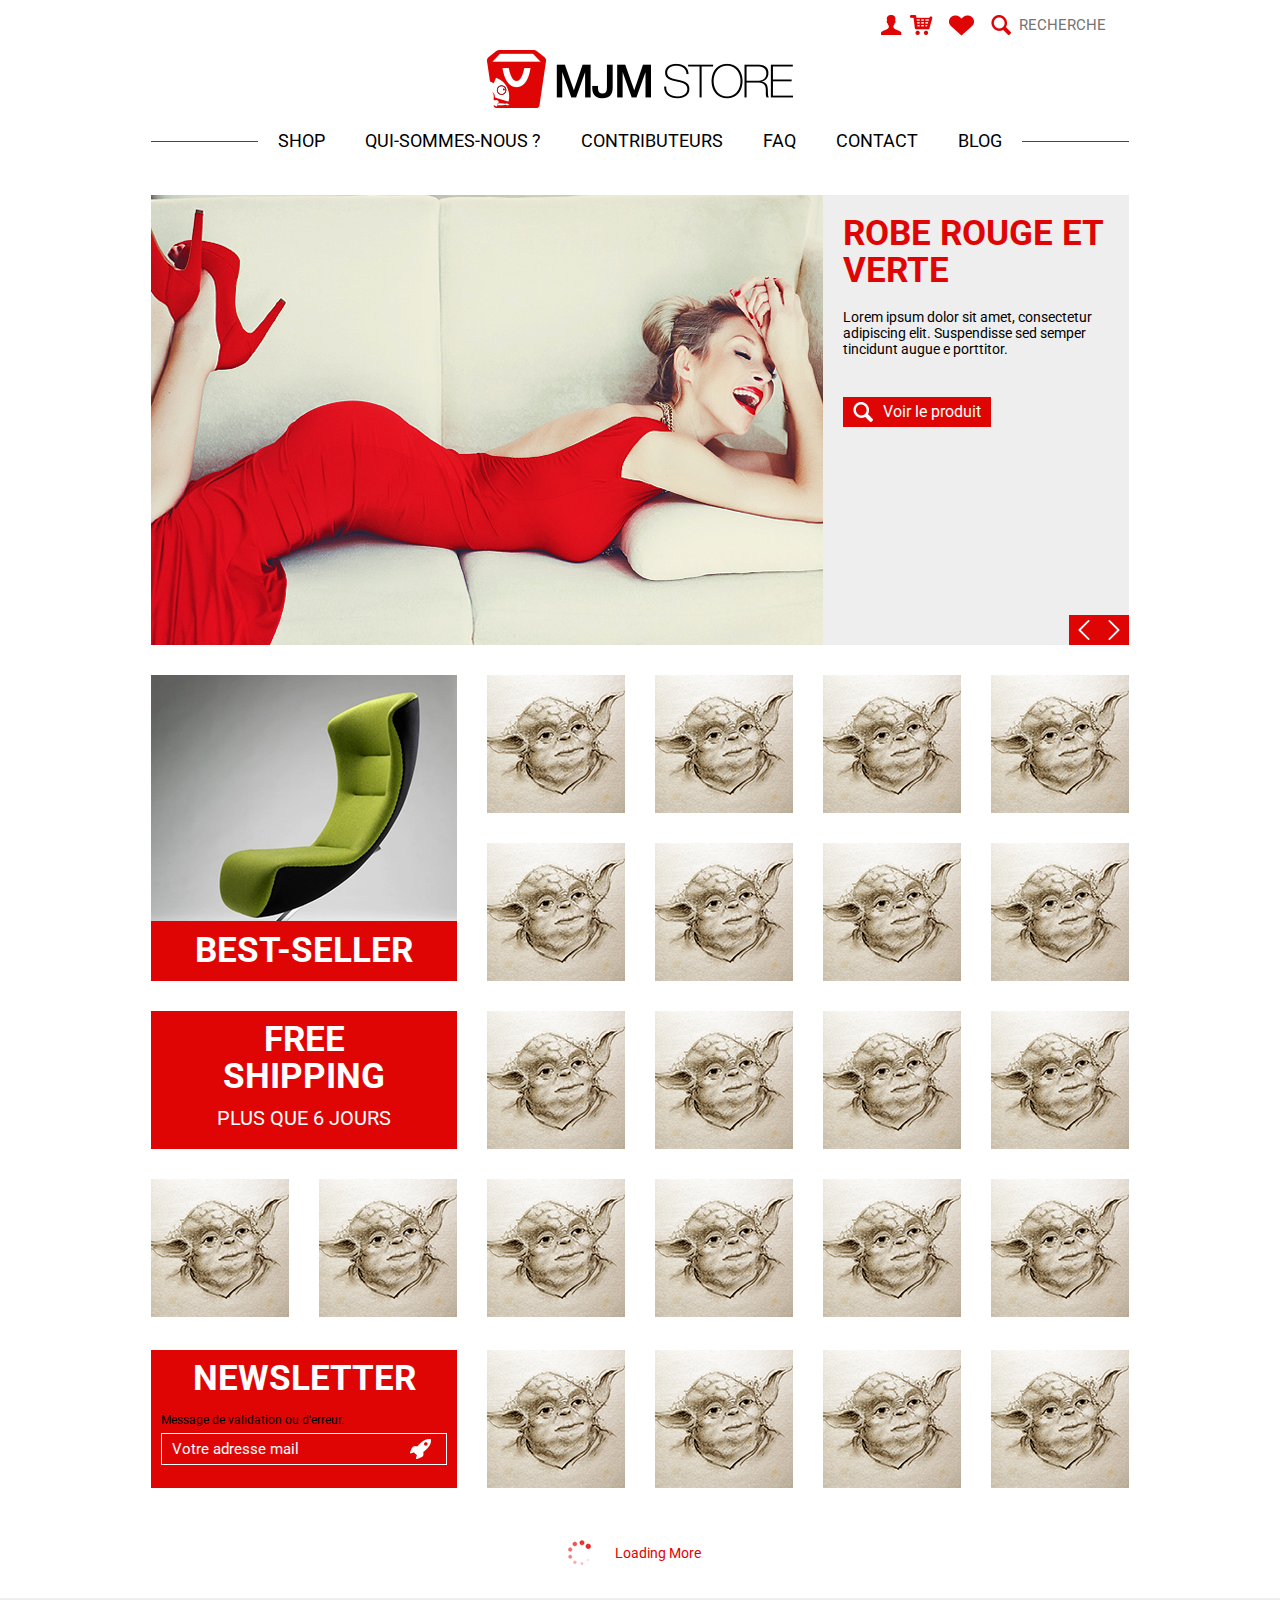
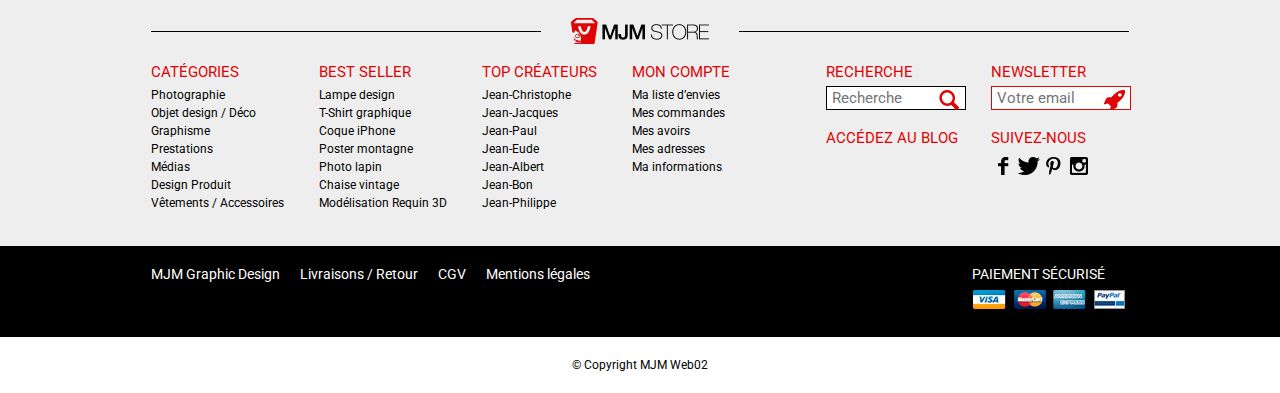
==== commit 627e870c: "4 Février 2014" ====
--- a/mjmstorestatic/index.html
+++ b/mjmstorestatic/index.html
@@ -98,7 +98,7 @@
 
 
         	<!-- Block Home Slider -->
-			<section class="homeslider">
+			<section class="homeslider grid_12 alpha">
 
 				<article class="homeslider_slide">
 					<img src="img/slide.png" alt="">
@@ -144,47 +144,47 @@
 
         		
         			<!-- LIGNE 1 et 2 -->
-        			<article class="iw_2x2">
+        			<article class="iw_2x2 grid_4 alpha">
         				<img src="img/best-seller.png" alt="">
         				<p>Best-Seller</p>
         			</article>
 
-        			<div class="iw_4"> 
-
-        				<article class="iw_product">
-        					<img src="img/product.png" alt="">
-        					<div class="iw_product_hover">
-        						<p class="iw_product_prix">20€</p>
-        						<ul class="iw_product_menu">
-        							<li><a href="#" class="heart"></a></li>
-        							<li><a href="#" class="info"></a></li>
-        						</ul>
-        					</div>
-        				</article>
-
-        				<article class="iw_product">
-        					<img src="img/product.png" alt="">
-        					<div class="iw_product_hover">
-        						<p class="iw_product_prix">20€</p>
-        						<ul class="iw_product_menu">
-        							<li><a href="#" class="heart"></a></li>
-        							<li><a href="#" class="info"></a></li>
-        						</ul>
-        					</div>
-        				</article>
-
-        				<article class="iw_product">
-        					<img src="img/product.png" alt="">
-        					<div class="iw_product_hover">
-        						<p class="iw_product_prix">20€</p>
-        						<ul class="iw_product_menu">
-        							<li><a href="#" class="heart"></a></li>
-        							<li><a href="#" class="info"></a></li>
-        						</ul>
-        					</div>
-        				</article>
-
-        				<article class="iw_product">
+        			<div class="iw_4 grid_8 alpha"> 
+
+        				<article class="iw_product grid_2 alpha">
+        					<img src="img/product.png" alt="">
+        					<div class="iw_product_hover">
+        						<p class="iw_product_prix">20€</p>
+        						<ul class="iw_product_menu">
+        							<li><a href="#" class="heart"></a></li>
+        							<li><a href="#" class="info"></a></li>
+        						</ul>
+        					</div>
+        				</article>
+
+        				<article class="iw_product grid_2 alpha">
+        					<img src="img/product.png" alt="">
+        					<div class="iw_product_hover">
+        						<p class="iw_product_prix">20€</p>
+        						<ul class="iw_product_menu">
+        							<li><a href="#" class="heart"></a></li>
+        							<li><a href="#" class="info"></a></li>
+        						</ul>
+        					</div>
+        				</article>
+
+        				<article class="iw_product grid_2 alpha">
+        					<img src="img/product.png" alt="">
+        					<div class="iw_product_hover">
+        						<p class="iw_product_prix">20€</p>
+        						<ul class="iw_product_menu">
+        							<li><a href="#" class="heart"></a></li>
+        							<li><a href="#" class="info"></a></li>
+        						</ul>
+        					</div>
+        				</article>
+
+        				<article class="iw_product grid_2 alpha">
         					<img src="img/product.png" alt="">
         					<div class="iw_product_hover">
         						<p class="iw_product_prix">20€</p>
@@ -198,41 +198,41 @@
         				
         			</div>
 
-        			<div class="iw_4">
-        				<article class="iw_product">
-        					<img src="img/product.png" alt="">
-        					<div class="iw_product_hover">
-        						<p class="iw_product_prix">20€</p>
-        						<ul class="iw_product_menu">
-        							<li><a href="#" class="heart"></a></li>
-        							<li><a href="#" class="info"></a></li>
-        						</ul>
-        					</div>
-        				</article>
-
-        				<article class="iw_product">
-        					<img src="img/product.png" alt="">
-        					<div class="iw_product_hover">
-        						<p class="iw_product_prix">20€</p>
-        						<ul class="iw_product_menu">
-        							<li><a href="#" class="heart"></a></li>
-        							<li><a href="#" class="info"></a></li>
-        						</ul>
-        					</div>
-        				</article>
-
-        				<article class="iw_product">
-        					<img src="img/product.png" alt="">
-        					<div class="iw_product_hover">
-        						<p class="iw_product_prix">20€</p>
-        						<ul class="iw_product_menu">
-        							<li><a href="#" class="heart"></a></li>
-        							<li><a href="#" class="info"></a></li>
-        						</ul>
-        					</div>
-        				</article>
-
-        				<article class="iw_product">
+        			<div class="iw_4 grid_8 alpha">
+        				<article class="iw_product grid_2 alpha">
+        					<img src="img/product.png" alt="">
+        					<div class="iw_product_hover">
+        						<p class="iw_product_prix">20€</p>
+        						<ul class="iw_product_menu">
+        							<li><a href="#" class="heart"></a></li>
+        							<li><a href="#" class="info"></a></li>
+        						</ul>
+        					</div>
+        				</article>
+
+        				<article class="iw_product grid_2 alpha">
+        					<img src="img/product.png" alt="">
+        					<div class="iw_product_hover">
+        						<p class="iw_product_prix">20€</p>
+        						<ul class="iw_product_menu">
+        							<li><a href="#" class="heart"></a></li>
+        							<li><a href="#" class="info"></a></li>
+        						</ul>
+        					</div>
+        				</article>
+
+        				<article class="iw_product grid_2 alpha">
+        					<img src="img/product.png" alt="">
+        					<div class="iw_product_hover">
+        						<p class="iw_product_prix">20€</p>
+        						<ul class="iw_product_menu">
+        							<li><a href="#" class="heart"></a></li>
+        							<li><a href="#" class="info"></a></li>
+        						</ul>
+        					</div>
+        				</article>
+
+        				<article class="iw_product grid_2 alpha">
         					<img src="img/product.png" alt="">
         					<div class="iw_product_hover">
         						<p class="iw_product_prix">20€</p>
@@ -246,7 +246,7 @@
         			</div>
         			
         			<!-- LIGNE 3 -->
-        		<article class="iw_2x1 iw_free_shipping">
+        		<article class="iw_2x1 grid_4 alpha iw_free_shipping">
         			<a href="#">
         				Free<br>Shipping<br>
         				<span>Plus que 6 jours</span>
@@ -254,41 +254,41 @@
         			
         		</article>
 
-        		<div class="iw_4">
-        				<article class="iw_product">
-        					<img src="img/product.png" alt="">
-        					<div class="iw_product_hover">
-        						<p class="iw_product_prix">20€</p>
-        						<ul class="iw_product_menu">
-        							<li><a href="#" class="heart"></a></li>
-        							<li><a href="#" class="info"></a></li>
-        						</ul>
-        					</div>
-        				</article>
-
-        				<article class="iw_product">
-        					<img src="img/product.png" alt="">
-        					<div class="iw_product_hover">
-        						<p class="iw_product_prix">20€</p>
-        						<ul class="iw_product_menu">
-        							<li><a href="#" class="heart"></a></li>
-        							<li><a href="#" class="info"></a></li>
-        						</ul>
-        					</div>
-        				</article>
-
-        				<article class="iw_product">
-        					<img src="img/product.png" alt="">
-        					<div class="iw_product_hover">
-        						<p class="iw_product_prix">20€</p>
-        						<ul class="iw_product_menu">
-        							<li><a href="#" class="heart"></a></li>
-        							<li><a href="#" class="info"></a></li>
-        						</ul>
-        					</div>
-        				</article>
-
-        				<article class="iw_product">
+        		<div class="iw_4 grid_8 alpha">
+        				<article class="iw_product grid_2 alpha">
+        					<img src="img/product.png" alt="">
+        					<div class="iw_product_hover">
+        						<p class="iw_product_prix">20€</p>
+        						<ul class="iw_product_menu">
+        							<li><a href="#" class="heart"></a></li>
+        							<li><a href="#" class="info"></a></li>
+        						</ul>
+        					</div>
+        				</article>
+
+        				<article class="iw_product grid_2 alpha">
+        					<img src="img/product.png" alt="">
+        					<div class="iw_product_hover">
+        						<p class="iw_product_prix">20€</p>
+        						<ul class="iw_product_menu">
+        							<li><a href="#" class="heart"></a></li>
+        							<li><a href="#" class="info"></a></li>
+        						</ul>
+        					</div>
+        				</article>
+
+        				<article class="iw_product grid_2 alpha">
+        					<img src="img/product.png" alt="">
+        					<div class="iw_product_hover">
+        						<p class="iw_product_prix">20€</p>
+        						<ul class="iw_product_menu">
+        							<li><a href="#" class="heart"></a></li>
+        							<li><a href="#" class="info"></a></li>
+        						</ul>
+        					</div>
+        				</article>
+
+        				<article class="iw_product grid_2 alpha">
         					<img src="img/product.png" alt="">
         					<div class="iw_product_hover">
         						<p class="iw_product_prix">20€</p>
@@ -302,52 +302,52 @@
 
 
         		<!-- LIGNE 4 -->
-        		<div class="iw_6">
-        				<article class="iw_product">
-        					<img src="img/product.png" alt="">
-        					<div class="iw_product_hover">
-        						<p class="iw_product_prix">20€</p>
-        						<ul class="iw_product_menu">
-        							<li><a href="#" class="heart"></a></li>
-        							<li><a href="#" class="info"></a></li>
-        						</ul>
-        					</div>
-        				</article>
-
-        				<article class="iw_product">
-        					<img src="img/product.png" alt="">
-        					<div class="iw_product_hover">
-        						<p class="iw_product_prix">20€</p>
-        						<ul class="iw_product_menu">
-        							<li><a href="#" class="heart"></a></li>
-        							<li><a href="#" class="info"></a></li>
-        						</ul>
-        					</div>
-        				</article>
-
-        				<article class="iw_product">
-        					<img src="img/product.png" alt="">
-        					<div class="iw_product_hover">
-        						<p class="iw_product_prix">20€</p>
-        						<ul class="iw_product_menu">
-        							<li><a href="#" class="heart"></a></li>
-        							<li><a href="#" class="info"></a></li>
-        						</ul>
-        					</div>
-        				</article>
-
-        				<article class="iw_product">
-        					<img src="img/product.png" alt="">
-        					<div class="iw_product_hover">
-        						<p class="iw_product_prix">20€</p>
-        						<ul class="iw_product_menu">
-        							<li><a href="#" class="heart"></a></li>
-        							<li><a href="#" class="info"></a></li>
-        						</ul>
-        					</div>
-        				</article>
-
-        				<article class="iw_product">
+        		<div class="iw_6 grid_12 alpha">
+        				<article class="iw_product grid_2 alpha">
+        					<img src="img/product.png" alt="">
+        					<div class="iw_product_hover">
+        						<p class="iw_product_prix">20€</p>
+        						<ul class="iw_product_menu">
+        							<li><a href="#" class="heart"></a></li>
+        							<li><a href="#" class="info"></a></li>
+        						</ul>
+        					</div>
+        				</article>
+
+        				<article class="iw_product grid_2 alpha">
+        					<img src="img/product.png" alt="">
+        					<div class="iw_product_hover">
+        						<p class="iw_product_prix">20€</p>
+        						<ul class="iw_product_menu">
+        							<li><a href="#" class="heart"></a></li>
+        							<li><a href="#" class="info"></a></li>
+        						</ul>
+        					</div>
+        				</article>
+
+        				<article class="iw_product grid_2 alpha">
+        					<img src="img/product.png" alt="">
+        					<div class="iw_product_hover">
+        						<p class="iw_product_prix">20€</p>
+        						<ul class="iw_product_menu">
+        							<li><a href="#" class="heart"></a></li>
+        							<li><a href="#" class="info"></a></li>
+        						</ul>
+        					</div>
+        				</article>
+
+        				<article class="iw_product grid_2 alpha">
+        					<img src="img/product.png" alt="">
+        					<div class="iw_product_hover">
+        						<p class="iw_product_prix">20€</p>
+        						<ul class="iw_product_menu">
+        							<li><a href="#" class="heart"></a></li>
+        							<li><a href="#" class="info"></a></li>
+        						</ul>
+        					</div>
+        				</article>
+
+        				<article class="iw_product grid_2 alpha">
         					<img src="img/product.png" alt="">
         					<div class="iw_product_hover">
         						<p class="iw_product_prix">20€</p>
@@ -358,7 +358,7 @@
         					</div>
         				</article>
         				
-        				<article class="iw_product">
+        				<article class="iw_product grid_2 alpha">
         					<img src="img/product.png" alt="">
         					<div class="iw_product_hover">
         						<p class="iw_product_prix">20€</p>
@@ -371,7 +371,7 @@
         		</div>
 
         		<!-- LIGNE 5 -->
-        		<article class="iw_2x1 iw_newsletter">
+        		<article class="iw_2x1 grid_4 alpha iw_newsletter">
         			<div>
         			
 				<div id="newsletter_block_main" class="block">
@@ -392,30 +392,30 @@
         			</div>
         		</article>
 
-        		<div class="iw_4">
-        				<article class="iw_product">
-        					<img src="img/product.png" alt="">
-        					<div class="iw_product_hover">
-        						<p class="iw_product_prix">20€</p>
-        						<ul class="iw_product_menu">
-        							<li><a href="#" class="heart"></a></li>
-        							<li><a href="#" class="info"></a></li>
-        						</ul>
-        					</div>
-        				</article>
-
-        				<article class="iw_product">
-        					<img src="img/product.png" alt="">
-        					<div class="iw_product_hover">
-        						<p class="iw_product_prix">20€</p>
-        						<ul class="iw_product_menu">
-        							<li><a href="#" class="heart"></a></li>
-        							<li><a href="#" class="info"></a></li>
-        						</ul>
-        					</div>
-        				</article>
-
-        				<article class="iw_product">
+        		<div class="iw_4 grid_8 alpha">
+        				<article class="iw_product grid_2 alpha">
+        					<img src="img/product.png" alt="">
+        					<div class="iw_product_hover">
+        						<p class="iw_product_prix">20€</p>
+        						<ul class="iw_product_menu">
+        							<li><a href="#" class="heart"></a></li>
+        							<li><a href="#" class="info"></a></li>
+        						</ul>
+        					</div>
+        				</article>
+
+        				<article class="iw_product grid_2 alpha">
+        					<img src="img/product.png" alt="">
+        					<div class="iw_product_hover">
+        						<p class="iw_product_prix">20€</p>
+        						<ul class="iw_product_menu">
+        							<li><a href="#" class="heart"></a></li>
+        							<li><a href="#" class="info"></a></li>
+        						</ul>
+        					</div>
+        				</article>
+
+        				<article class="iw_product grid_2 alpha">
         					<img src="img/product.png" alt="">
         					<div class="iw_product_hover">
         						<p class="iw_product_prix">20€</p>
@@ -426,7 +426,7 @@
         					</div>
         				</article>
         				
-        				<article class="iw_product">
+        				<article class="iw_product grid_2 alpha">
         					<img src="img/product.png" alt="">
         					<div class="iw_product_hover">
         						<p class="iw_product_prix">20€</p>
@@ -438,55 +438,53 @@
         				</article>
         		</div>
 
-                <div id="loading"><img src="img/loader.gif"><p>Loading More</p></div>
-
         		<!-- AUTRE LIGNES -->
-        		<div class="iw_6" id="wall">
-        				<article class="iw_product">
-        					<img src="img/product.png" alt="">
-        					<div class="iw_product_hover">
-        						<p class="iw_product_prix">20€</p>
-        						<ul class="iw_product_menu">
-        							<li><a href="#" class="heart"></a></li>
-        							<li><a href="#" class="info"></a></li>
-        						</ul>
-        					</div>
-        				</article>
-
-        				<article class="iw_product">
-        					<img src="img/product.png" alt="">
-        					<div class="iw_product_hover">
-        						<p class="iw_product_prix">20€</p>
-        						<ul class="iw_product_menu">
-        							<li><a href="#" class="heart"></a></li>
-        							<li><a href="#" class="info"></a></li>
-        						</ul>
-        					</div>
-        				</article>
-
-        				<article class="iw_product">
-        					<img src="img/product.png" alt="">
-        					<div class="iw_product_hover">
-        						<p class="iw_product_prix">20€</p>
-        						<ul class="iw_product_menu">
-        							<li><a href="#" class="heart"></a></li>
-        							<li><a href="#" class="info"></a></li>
-        						</ul>
-        					</div>
-        				</article>
-
-        				<article class="iw_product">
-        					<img src="img/product.png" alt="">
-        					<div class="iw_product_hover">
-        						<p class="iw_product_prix">20€</p>
-        						<ul class="iw_product_menu">
-        							<li><a href="#" class="heart"></a></li>
-        							<li><a href="#" class="info"></a></li>
-        						</ul>
-        					</div>
-        				</article>
-
-        				<article class="iw_product">
+        		<div class="iw_6 grid_12 alpha" id="wall">
+        				<article class="iw_product grid_2 alpha">
+        					<img src="img/product.png" alt="">
+        					<div class="iw_product_hover">
+        						<p class="iw_product_prix">20€</p>
+        						<ul class="iw_product_menu">
+        							<li><a href="#" class="heart"></a></li>
+        							<li><a href="#" class="info"></a></li>
+        						</ul>
+        					</div>
+        				</article>
+
+        				<article class="iw_product grid_2 alpha">
+        					<img src="img/product.png" alt="">
+        					<div class="iw_product_hover">
+        						<p class="iw_product_prix">20€</p>
+        						<ul class="iw_product_menu">
+        							<li><a href="#" class="heart"></a></li>
+        							<li><a href="#" class="info"></a></li>
+        						</ul>
+        					</div>
+        				</article>
+
+        				<article class="iw_product grid_2 alpha">
+        					<img src="img/product.png" alt="">
+        					<div class="iw_product_hover">
+        						<p class="iw_product_prix">20€</p>
+        						<ul class="iw_product_menu">
+        							<li><a href="#" class="heart"></a></li>
+        							<li><a href="#" class="info"></a></li>
+        						</ul>
+        					</div>
+        				</article>
+
+        				<article class="iw_product grid_2 alpha">
+        					<img src="img/product.png" alt="">
+        					<div class="iw_product_hover">
+        						<p class="iw_product_prix">20€</p>
+        						<ul class="iw_product_menu">
+        							<li><a href="#" class="heart"></a></li>
+        							<li><a href="#" class="info"></a></li>
+        						</ul>
+        					</div>
+        				</article>
+
+        				<article class="iw_product grid_2 alpha">
         					<img src="img/product.png" alt="">
         					<div class="iw_product_hover">
         						<p class="iw_product_prix">20€</p>
@@ -497,62 +495,62 @@
         					</div>
         				</article>
         				
-        				<article class="iw_product">
-        					<img src="img/product.png" alt="">
-        					<div class="iw_product_hover">
-        						<p class="iw_product_prix">20€</p>
-        						<ul class="iw_product_menu">
-        							<li><a href="#" class="heart"></a></li>
-        							<li><a href="#" class="info"></a></li>
-        						</ul>
-        					</div>
-        				</article>
-
-                        <article class="iw_product">
-                            <img src="img/product.png" alt="">
-                            <div class="iw_product_hover">
-                                <p class="iw_product_prix">20€</p>
-                                <ul class="iw_product_menu">
-                                    <li><a href="#" class="heart"></a></li>
-                                    <li><a href="#" class="info"></a></li>
-                                </ul>
-                            </div>
-                        </article>
-
-                        <article class="iw_product">
-                            <img src="img/product.png" alt="">
-                            <div class="iw_product_hover">
-                                <p class="iw_product_prix">20€</p>
-                                <ul class="iw_product_menu">
-                                    <li><a href="#" class="heart"></a></li>
-                                    <li><a href="#" class="info"></a></li>
-                                </ul>
-                            </div>
-                        </article>
-
-                        <article class="iw_product">
-                            <img src="img/product.png" alt="">
-                            <div class="iw_product_hover">
-                                <p class="iw_product_prix">20€</p>
-                                <ul class="iw_product_menu">
-                                    <li><a href="#" class="heart"></a></li>
-                                    <li><a href="#" class="info"></a></li>
-                                </ul>
-                            </div>
-                        </article>
-
-                        <article class="iw_product">
-                            <img src="img/product.png" alt="">
-                            <div class="iw_product_hover">
-                                <p class="iw_product_prix">20€</p>
-                                <ul class="iw_product_menu">
-                                    <li><a href="#" class="heart"></a></li>
-                                    <li><a href="#" class="info"></a></li>
-                                </ul>
-                            </div>
-                        </article>
-
-                        <article class="iw_product">
+        				<article class="iw_product grid_2 alpha">
+        					<img src="img/product.png" alt="">
+        					<div class="iw_product_hover">
+        						<p class="iw_product_prix">20€</p>
+        						<ul class="iw_product_menu">
+        							<li><a href="#" class="heart"></a></li>
+        							<li><a href="#" class="info"></a></li>
+        						</ul>
+        					</div>
+        				</article>
+
+                        <article class="iw_product grid_2 alpha">
+                            <img src="img/product.png" alt="">
+                            <div class="iw_product_hover">
+                                <p class="iw_product_prix">20€</p>
+                                <ul class="iw_product_menu">
+                                    <li><a href="#" class="heart"></a></li>
+                                    <li><a href="#" class="info"></a></li>
+                                </ul>
+                            </div>
+                        </article>
+
+                        <article class="iw_product grid_2 alpha">
+                            <img src="img/product.png" alt="">
+                            <div class="iw_product_hover">
+                                <p class="iw_product_prix">20€</p>
+                                <ul class="iw_product_menu">
+                                    <li><a href="#" class="heart"></a></li>
+                                    <li><a href="#" class="info"></a></li>
+                                </ul>
+                            </div>
+                        </article>
+
+                        <article class="iw_product grid_2 alpha">
+                            <img src="img/product.png" alt="">
+                            <div class="iw_product_hover">
+                                <p class="iw_product_prix">20€</p>
+                                <ul class="iw_product_menu">
+                                    <li><a href="#" class="heart"></a></li>
+                                    <li><a href="#" class="info"></a></li>
+                                </ul>
+                            </div>
+                        </article>
+
+                        <article class="iw_product grid_2 alpha">
+                            <img src="img/product.png" alt="">
+                            <div class="iw_product_hover">
+                                <p class="iw_product_prix">20€</p>
+                                <ul class="iw_product_menu">
+                                    <li><a href="#" class="heart"></a></li>
+                                    <li><a href="#" class="info"></a></li>
+                                </ul>
+                            </div>
+                        </article>
+
+                        <article class="iw_product grid_2 alpha">
                             <img src="img/product.png" alt="">
                             <div class="iw_product_hover">
                                 <p class="iw_product_prix">20€</p>
@@ -563,62 +561,62 @@
                             </div>
                         </article>
                         
-                        <article class="iw_product">
-                            <img src="img/product.png" alt="">
-                            <div class="iw_product_hover">
-                                <p class="iw_product_prix">20€</p>
-                                <ul class="iw_product_menu">
-                                    <li><a href="#" class="heart"></a></li>
-                                    <li><a href="#" class="info"></a></li>
-                                </ul>
-                            </div>
-                        </article>
-
-                        <article class="iw_product">
-                            <img src="img/product.png" alt="">
-                            <div class="iw_product_hover">
-                                <p class="iw_product_prix">20€</p>
-                                <ul class="iw_product_menu">
-                                    <li><a href="#" class="heart"></a></li>
-                                    <li><a href="#" class="info"></a></li>
-                                </ul>
-                            </div>
-                        </article>
-
-                        <article class="iw_product">
-                            <img src="img/product.png" alt="">
-                            <div class="iw_product_hover">
-                                <p class="iw_product_prix">20€</p>
-                                <ul class="iw_product_menu">
-                                    <li><a href="#" class="heart"></a></li>
-                                    <li><a href="#" class="info"></a></li>
-                                </ul>
-                            </div>
-                        </article>
-
-                        <article class="iw_product">
-                            <img src="img/product.png" alt="">
-                            <div class="iw_product_hover">
-                                <p class="iw_product_prix">20€</p>
-                                <ul class="iw_product_menu">
-                                    <li><a href="#" class="heart"></a></li>
-                                    <li><a href="#" class="info"></a></li>
-                                </ul>
-                            </div>
-                        </article>
-
-                        <article class="iw_product">
-                            <img src="img/product.png" alt="">
-                            <div class="iw_product_hover">
-                                <p class="iw_product_prix">20€</p>
-                                <ul class="iw_product_menu">
-                                    <li><a href="#" class="heart"></a></li>
-                                    <li><a href="#" class="info"></a></li>
-                                </ul>
-                            </div>
-                        </article>
-
-                        <article class="iw_product">
+                        <article class="iw_product grid_2 alpha">
+                            <img src="img/product.png" alt="">
+                            <div class="iw_product_hover">
+                                <p class="iw_product_prix">20€</p>
+                                <ul class="iw_product_menu">
+                                    <li><a href="#" class="heart"></a></li>
+                                    <li><a href="#" class="info"></a></li>
+                                </ul>
+                            </div>
+                        </article>
+
+                        <article class="iw_product grid_2 alpha">
+                            <img src="img/product.png" alt="">
+                            <div class="iw_product_hover">
+                                <p class="iw_product_prix">20€</p>
+                                <ul class="iw_product_menu">
+                                    <li><a href="#" class="heart"></a></li>
+                                    <li><a href="#" class="info"></a></li>
+                                </ul>
+                            </div>
+                        </article>
+
+                        <article class="iw_product grid_2 alpha">
+                            <img src="img/product.png" alt="">
+                            <div class="iw_product_hover">
+                                <p class="iw_product_prix">20€</p>
+                                <ul class="iw_product_menu">
+                                    <li><a href="#" class="heart"></a></li>
+                                    <li><a href="#" class="info"></a></li>
+                                </ul>
+                            </div>
+                        </article>
+
+                        <article class="iw_product grid_2 alpha">
+                            <img src="img/product.png" alt="">
+                            <div class="iw_product_hover">
+                                <p class="iw_product_prix">20€</p>
+                                <ul class="iw_product_menu">
+                                    <li><a href="#" class="heart"></a></li>
+                                    <li><a href="#" class="info"></a></li>
+                                </ul>
+                            </div>
+                        </article>
+
+                        <article class="iw_product grid_2 alpha">
+                            <img src="img/product.png" alt="">
+                            <div class="iw_product_hover">
+                                <p class="iw_product_prix">20€</p>
+                                <ul class="iw_product_menu">
+                                    <li><a href="#" class="heart"></a></li>
+                                    <li><a href="#" class="info"></a></li>
+                                </ul>
+                            </div>
+                        </article>
+
+                        <article class="iw_product grid_2 alpha">
                             <img src="img/product.png" alt="">
                             <div class="iw_product_hover">
                                 <p class="iw_product_prix">20€</p>
@@ -629,62 +627,62 @@
                             </div>
                         </article>
                         
-                        <article class="iw_product">
-                            <img src="img/product.png" alt="">
-                            <div class="iw_product_hover">
-                                <p class="iw_product_prix">20€</p>
-                                <ul class="iw_product_menu">
-                                    <li><a href="#" class="heart"></a></li>
-                                    <li><a href="#" class="info"></a></li>
-                                </ul>
-                            </div>
-                        </article>
-
-                        <article class="iw_product">
-                            <img src="img/product.png" alt="">
-                            <div class="iw_product_hover">
-                                <p class="iw_product_prix">20€</p>
-                                <ul class="iw_product_menu">
-                                    <li><a href="#" class="heart"></a></li>
-                                    <li><a href="#" class="info"></a></li>
-                                </ul>
-                            </div>
-                        </article>
-
-                        <article class="iw_product">
-                            <img src="img/product.png" alt="">
-                            <div class="iw_product_hover">
-                                <p class="iw_product_prix">20€</p>
-                                <ul class="iw_product_menu">
-                                    <li><a href="#" class="heart"></a></li>
-                                    <li><a href="#" class="info"></a></li>
-                                </ul>
-                            </div>
-                        </article>
-
-                        <article class="iw_product">
-                            <img src="img/product.png" alt="">
-                            <div class="iw_product_hover">
-                                <p class="iw_product_prix">20€</p>
-                                <ul class="iw_product_menu">
-                                    <li><a href="#" class="heart"></a></li>
-                                    <li><a href="#" class="info"></a></li>
-                                </ul>
-                            </div>
-                        </article>
-
-                        <article class="iw_product">
-                            <img src="img/product.png" alt="">
-                            <div class="iw_product_hover">
-                                <p class="iw_product_prix">20€</p>
-                                <ul class="iw_product_menu">
-                                    <li><a href="#" class="heart"></a></li>
-                                    <li><a href="#" class="info"></a></li>
-                                </ul>
-                            </div>
-                        </article>
-
-                        <article class="iw_product">
+                        <article class="iw_product grid_2 alpha">
+                            <img src="img/product.png" alt="">
+                            <div class="iw_product_hover">
+                                <p class="iw_product_prix">20€</p>
+                                <ul class="iw_product_menu">
+                                    <li><a href="#" class="heart"></a></li>
+                                    <li><a href="#" class="info"></a></li>
+                                </ul>
+                            </div>
+                        </article>
+
+                        <article class="iw_product grid_2 alpha">
+                            <img src="img/product.png" alt="">
+                            <div class="iw_product_hover">
+                                <p class="iw_product_prix">20€</p>
+                                <ul class="iw_product_menu">
+                                    <li><a href="#" class="heart"></a></li>
+                                    <li><a href="#" class="info"></a></li>
+                                </ul>
+                            </div>
+                        </article>
+
+                        <article class="iw_product grid_2 alpha">
+                            <img src="img/product.png" alt="">
+                            <div class="iw_product_hover">
+                                <p class="iw_product_prix">20€</p>
+                                <ul class="iw_product_menu">
+                                    <li><a href="#" class="heart"></a></li>
+                                    <li><a href="#" class="info"></a></li>
+                                </ul>
+                            </div>
+                        </article>
+
+                        <article class="iw_product grid_2 alpha">
+                            <img src="img/product.png" alt="">
+                            <div class="iw_product_hover">
+                                <p class="iw_product_prix">20€</p>
+                                <ul class="iw_product_menu">
+                                    <li><a href="#" class="heart"></a></li>
+                                    <li><a href="#" class="info"></a></li>
+                                </ul>
+                            </div>
+                        </article>
+
+                        <article class="iw_product grid_2 alpha">
+                            <img src="img/product.png" alt="">
+                            <div class="iw_product_hover">
+                                <p class="iw_product_prix">20€</p>
+                                <ul class="iw_product_menu">
+                                    <li><a href="#" class="heart"></a></li>
+                                    <li><a href="#" class="info"></a></li>
+                                </ul>
+                            </div>
+                        </article>
+
+                        <article class="iw_product grid_2 alpha">
                             <img src="img/product.png" alt="">
                             <div class="iw_product_hover">
                                 <p class="iw_product_prix">20€</p>
@@ -695,62 +693,62 @@
                             </div>
                         </article>
                         
-                        <article class="iw_product">
-                            <img src="img/product.png" alt="">
-                            <div class="iw_product_hover">
-                                <p class="iw_product_prix">20€</p>
-                                <ul class="iw_product_menu">
-                                    <li><a href="#" class="heart"></a></li>
-                                    <li><a href="#" class="info"></a></li>
-                                </ul>
-                            </div>
-                        </article>
-
-                        <article class="iw_product">
-                            <img src="img/product.png" alt="">
-                            <div class="iw_product_hover">
-                                <p class="iw_product_prix">20€</p>
-                                <ul class="iw_product_menu">
-                                    <li><a href="#" class="heart"></a></li>
-                                    <li><a href="#" class="info"></a></li>
-                                </ul>
-                            </div>
-                        </article>
-
-                        <article class="iw_product">
-                            <img src="img/product.png" alt="">
-                            <div class="iw_product_hover">
-                                <p class="iw_product_prix">20€</p>
-                                <ul class="iw_product_menu">
-                                    <li><a href="#" class="heart"></a></li>
-                                    <li><a href="#" class="info"></a></li>
-                                </ul>
-                            </div>
-                        </article>
-
-                        <article class="iw_product">
-                            <img src="img/product.png" alt="">
-                            <div class="iw_product_hover">
-                                <p class="iw_product_prix">20€</p>
-                                <ul class="iw_product_menu">
-                                    <li><a href="#" class="heart"></a></li>
-                                    <li><a href="#" class="info"></a></li>
-                                </ul>
-                            </div>
-                        </article>
-
-                        <article class="iw_product">
-                            <img src="img/product.png" alt="">
-                            <div class="iw_product_hover">
-                                <p class="iw_product_prix">20€</p>
-                                <ul class="iw_product_menu">
-                                    <li><a href="#" class="heart"></a></li>
-                                    <li><a href="#" class="info"></a></li>
-                                </ul>
-                            </div>
-                        </article>
-
-                        <article class="iw_product">
+                        <article class="iw_product grid_2 alpha">
+                            <img src="img/product.png" alt="">
+                            <div class="iw_product_hover">
+                                <p class="iw_product_prix">20€</p>
+                                <ul class="iw_product_menu">
+                                    <li><a href="#" class="heart"></a></li>
+                                    <li><a href="#" class="info"></a></li>
+                                </ul>
+                            </div>
+                        </article>
+
+                        <article class="iw_product grid_2 alpha">
+                            <img src="img/product.png" alt="">
+                            <div class="iw_product_hover">
+                                <p class="iw_product_prix">20€</p>
+                                <ul class="iw_product_menu">
+                                    <li><a href="#" class="heart"></a></li>
+                                    <li><a href="#" class="info"></a></li>
+                                </ul>
+                            </div>
+                        </article>
+
+                        <article class="iw_product grid_2 alpha">
+                            <img src="img/product.png" alt="">
+                            <div class="iw_product_hover">
+                                <p class="iw_product_prix">20€</p>
+                                <ul class="iw_product_menu">
+                                    <li><a href="#" class="heart"></a></li>
+                                    <li><a href="#" class="info"></a></li>
+                                </ul>
+                            </div>
+                        </article>
+
+                        <article class="iw_product grid_2 alpha">
+                            <img src="img/product.png" alt="">
+                            <div class="iw_product_hover">
+                                <p class="iw_product_prix">20€</p>
+                                <ul class="iw_product_menu">
+                                    <li><a href="#" class="heart"></a></li>
+                                    <li><a href="#" class="info"></a></li>
+                                </ul>
+                            </div>
+                        </article>
+
+                        <article class="iw_product grid_2 alpha">
+                            <img src="img/product.png" alt="">
+                            <div class="iw_product_hover">
+                                <p class="iw_product_prix">20€</p>
+                                <ul class="iw_product_menu">
+                                    <li><a href="#" class="heart"></a></li>
+                                    <li><a href="#" class="info"></a></li>
+                                </ul>
+                            </div>
+                        </article>
+
+                        <article class="iw_product grid_2 alpha">
                             <img src="img/product.png" alt="">
                             <div class="iw_product_hover">
                                 <p class="iw_product_prix">20€</p>
@@ -761,62 +759,62 @@
                             </div>
                         </article>
                         
-                        <article class="iw_product">
-                            <img src="img/product.png" alt="">
-                            <div class="iw_product_hover">
-                                <p class="iw_product_prix">20€</p>
-                                <ul class="iw_product_menu">
-                                    <li><a href="#" class="heart"></a></li>
-                                    <li><a href="#" class="info"></a></li>
-                                </ul>
-                            </div>
-                        </article>
-
-                        <article class="iw_product">
-                            <img src="img/product.png" alt="">
-                            <div class="iw_product_hover">
-                                <p class="iw_product_prix">20€</p>
-                                <ul class="iw_product_menu">
-                                    <li><a href="#" class="heart"></a></li>
-                                    <li><a href="#" class="info"></a></li>
-                                </ul>
-                            </div>
-                        </article>
-
-                        <article class="iw_product">
-                            <img src="img/product.png" alt="">
-                            <div class="iw_product_hover">
-                                <p class="iw_product_prix">20€</p>
-                                <ul class="iw_product_menu">
-                                    <li><a href="#" class="heart"></a></li>
-                                    <li><a href="#" class="info"></a></li>
-                                </ul>
-                            </div>
-                        </article>
-
-                        <article class="iw_product">
-                            <img src="img/product.png" alt="">
-                            <div class="iw_product_hover">
-                                <p class="iw_product_prix">20€</p>
-                                <ul class="iw_product_menu">
-                                    <li><a href="#" class="heart"></a></li>
-                                    <li><a href="#" class="info"></a></li>
-                                </ul>
-                            </div>
-                        </article>
-
-                        <article class="iw_product">
-                            <img src="img/product.png" alt="">
-                            <div class="iw_product_hover">
-                                <p class="iw_product_prix">20€</p>
-                                <ul class="iw_product_menu">
-                                    <li><a href="#" class="heart"></a></li>
-                                    <li><a href="#" class="info"></a></li>
-                                </ul>
-                            </div>
-                        </article>
-
-                        <article class="iw_product">
+                        <article class="iw_product grid_2 alpha">
+                            <img src="img/product.png" alt="">
+                            <div class="iw_product_hover">
+                                <p class="iw_product_prix">20€</p>
+                                <ul class="iw_product_menu">
+                                    <li><a href="#" class="heart"></a></li>
+                                    <li><a href="#" class="info"></a></li>
+                                </ul>
+                            </div>
+                        </article>
+
+                        <article class="iw_product grid_2 alpha">
+                            <img src="img/product.png" alt="">
+                            <div class="iw_product_hover">
+                                <p class="iw_product_prix">20€</p>
+                                <ul class="iw_product_menu">
+                                    <li><a href="#" class="heart"></a></li>
+                                    <li><a href="#" class="info"></a></li>
+                                </ul>
+                            </div>
+                        </article>
+
+                        <article class="iw_product grid_2 alpha">
+                            <img src="img/product.png" alt="">
+                            <div class="iw_product_hover">
+                                <p class="iw_product_prix">20€</p>
+                                <ul class="iw_product_menu">
+                                    <li><a href="#" class="heart"></a></li>
+                                    <li><a href="#" class="info"></a></li>
+                                </ul>
+                            </div>
+                        </article>
+
+                        <article class="iw_product grid_2 alpha">
+                            <img src="img/product.png" alt="">
+                            <div class="iw_product_hover">
+                                <p class="iw_product_prix">20€</p>
+                                <ul class="iw_product_menu">
+                                    <li><a href="#" class="heart"></a></li>
+                                    <li><a href="#" class="info"></a></li>
+                                </ul>
+                            </div>
+                        </article>
+
+                        <article class="iw_product grid_2 alpha">
+                            <img src="img/product.png" alt="">
+                            <div class="iw_product_hover">
+                                <p class="iw_product_prix">20€</p>
+                                <ul class="iw_product_menu">
+                                    <li><a href="#" class="heart"></a></li>
+                                    <li><a href="#" class="info"></a></li>
+                                </ul>
+                            </div>
+                        </article>
+
+                        <article class="iw_product grid_2 alpha">
                             <img src="img/product.png" alt="">
                             <div class="iw_product_hover">
                                 <p class="iw_product_prix">20€</p>
@@ -827,62 +825,62 @@
                             </div>
                         </article>
                         
-                        <article class="iw_product">
-                            <img src="img/product.png" alt="">
-                            <div class="iw_product_hover">
-                                <p class="iw_product_prix">20€</p>
-                                <ul class="iw_product_menu">
-                                    <li><a href="#" class="heart"></a></li>
-                                    <li><a href="#" class="info"></a></li>
-                                </ul>
-                            </div>
-                        </article>
-
-                        <article class="iw_product">
-                            <img src="img/product.png" alt="">
-                            <div class="iw_product_hover">
-                                <p class="iw_product_prix">20€</p>
-                                <ul class="iw_product_menu">
-                                    <li><a href="#" class="heart"></a></li>
-                                    <li><a href="#" class="info"></a></li>
-                                </ul>
-                            </div>
-                        </article>
-
-                        <article class="iw_product">
-                            <img src="img/product.png" alt="">
-                            <div class="iw_product_hover">
-                                <p class="iw_product_prix">20€</p>
-                                <ul class="iw_product_menu">
-                                    <li><a href="#" class="heart"></a></li>
-                                    <li><a href="#" class="info"></a></li>
-                                </ul>
-                            </div>
-                        </article>
-
-                        <article class="iw_product">
-                            <img src="img/product.png" alt="">
-                            <div class="iw_product_hover">
-                                <p class="iw_product_prix">20€</p>
-                                <ul class="iw_product_menu">
-                                    <li><a href="#" class="heart"></a></li>
-                                    <li><a href="#" class="info"></a></li>
-                                </ul>
-                            </div>
-                        </article>
-
-                        <article class="iw_product">
-                            <img src="img/product.png" alt="">
-                            <div class="iw_product_hover">
-                                <p class="iw_product_prix">20€</p>
-                                <ul class="iw_product_menu">
-                                    <li><a href="#" class="heart"></a></li>
-                                    <li><a href="#" class="info"></a></li>
-                                </ul>
-                            </div>
-                        </article>
-
-                        <article class="iw_product">
+                        <article class="iw_product grid_2 alpha">
+                            <img src="img/product.png" alt="">
+                            <div class="iw_product_hover">
+                                <p class="iw_product_prix">20€</p>
+                                <ul class="iw_product_menu">
+                                    <li><a href="#" class="heart"></a></li>
+                                    <li><a href="#" class="info"></a></li>
+                                </ul>
+                            </div>
+                        </article>
+
+                        <article class="iw_product grid_2 alpha">
+                            <img src="img/product.png" alt="">
+                            <div class="iw_product_hover">
+                                <p class="iw_product_prix">20€</p>
+                                <ul class="iw_product_menu">
+                                    <li><a href="#" class="heart"></a></li>
+                                    <li><a href="#" class="info"></a></li>
+                                </ul>
+                            </div>
+                        </article>
+
+                        <article class="iw_product grid_2 alpha">
+                            <img src="img/product.png" alt="">
+                            <div class="iw_product_hover">
+                                <p class="iw_product_prix">20€</p>
+                                <ul class="iw_product_menu">
+                                    <li><a href="#" class="heart"></a></li>
+                                    <li><a href="#" class="info"></a></li>
+                                </ul>
+                            </div>
+                        </article>
+
+                        <article class="iw_product grid_2 alpha">
+                            <img src="img/product.png" alt="">
+                            <div class="iw_product_hover">
+                                <p class="iw_product_prix">20€</p>
+                                <ul class="iw_product_menu">
+                                    <li><a href="#" class="heart"></a></li>
+                                    <li><a href="#" class="info"></a></li>
+                                </ul>
+                            </div>
+                        </article>
+
+                        <article class="iw_product grid_2 alpha">
+                            <img src="img/product.png" alt="">
+                            <div class="iw_product_hover">
+                                <p class="iw_product_prix">20€</p>
+                                <ul class="iw_product_menu">
+                                    <li><a href="#" class="heart"></a></li>
+                                    <li><a href="#" class="info"></a></li>
+                                </ul>
+                            </div>
+                        </article>
+
+                        <article class="iw_product grid_2 alpha">
                             <img src="img/product.png" alt="">
                             <div class="iw_product_hover">
                                 <p class="iw_product_prix">20€</p>
@@ -893,62 +891,62 @@
                             </div>
                         </article>
                         
-                        <article class="iw_product">
-                            <img src="img/product.png" alt="">
-                            <div class="iw_product_hover">
-                                <p class="iw_product_prix">20€</p>
-                                <ul class="iw_product_menu">
-                                    <li><a href="#" class="heart"></a></li>
-                                    <li><a href="#" class="info"></a></li>
-                                </ul>
-                            </div>
-                        </article>
-
-                        <article class="iw_product">
-                            <img src="img/product.png" alt="">
-                            <div class="iw_product_hover">
-                                <p class="iw_product_prix">20€</p>
-                                <ul class="iw_product_menu">
-                                    <li><a href="#" class="heart"></a></li>
-                                    <li><a href="#" class="info"></a></li>
-                                </ul>
-                            </div>
-                        </article>
-
-                        <article class="iw_product">
-                            <img src="img/product.png" alt="">
-                            <div class="iw_product_hover">
-                                <p class="iw_product_prix">20€</p>
-                                <ul class="iw_product_menu">
-                                    <li><a href="#" class="heart"></a></li>
-                                    <li><a href="#" class="info"></a></li>
-                                </ul>
-                            </div>
-                        </article>
-
-                        <article class="iw_product">
-                            <img src="img/product.png" alt="">
-                            <div class="iw_product_hover">
-                                <p class="iw_product_prix">20€</p>
-                                <ul class="iw_product_menu">
-                                    <li><a href="#" class="heart"></a></li>
-                                    <li><a href="#" class="info"></a></li>
-                                </ul>
-                            </div>
-                        </article>
-
-                        <article class="iw_product">
-                            <img src="img/product.png" alt="">
-                            <div class="iw_product_hover">
-                                <p class="iw_product_prix">20€</p>
-                                <ul class="iw_product_menu">
-                                    <li><a href="#" class="heart"></a></li>
-                                    <li><a href="#" class="info"></a></li>
-                                </ul>
-                            </div>
-                        </article>
-
-                        <article class="iw_product">
+                        <article class="iw_product grid_2 alpha">
+                            <img src="img/product.png" alt="">
+                            <div class="iw_product_hover">
+                                <p class="iw_product_prix">20€</p>
+                                <ul class="iw_product_menu">
+                                    <li><a href="#" class="heart"></a></li>
+                                    <li><a href="#" class="info"></a></li>
+                                </ul>
+                            </div>
+                        </article>
+
+                        <article class="iw_product grid_2 alpha">
+                            <img src="img/product.png" alt="">
+                            <div class="iw_product_hover">
+                                <p class="iw_product_prix">20€</p>
+                                <ul class="iw_product_menu">
+                                    <li><a href="#" class="heart"></a></li>
+                                    <li><a href="#" class="info"></a></li>
+                                </ul>
+                            </div>
+                        </article>
+
+                        <article class="iw_product grid_2 alpha">
+                            <img src="img/product.png" alt="">
+                            <div class="iw_product_hover">
+                                <p class="iw_product_prix">20€</p>
+                                <ul class="iw_product_menu">
+                                    <li><a href="#" class="heart"></a></li>
+                                    <li><a href="#" class="info"></a></li>
+                                </ul>
+                            </div>
+                        </article>
+
+                        <article class="iw_product grid_2 alpha">
+                            <img src="img/product.png" alt="">
+                            <div class="iw_product_hover">
+                                <p class="iw_product_prix">20€</p>
+                                <ul class="iw_product_menu">
+                                    <li><a href="#" class="heart"></a></li>
+                                    <li><a href="#" class="info"></a></li>
+                                </ul>
+                            </div>
+                        </article>
+
+                        <article class="iw_product grid_2 alpha">
+                            <img src="img/product.png" alt="">
+                            <div class="iw_product_hover">
+                                <p class="iw_product_prix">20€</p>
+                                <ul class="iw_product_menu">
+                                    <li><a href="#" class="heart"></a></li>
+                                    <li><a href="#" class="info"></a></li>
+                                </ul>
+                            </div>
+                        </article>
+
+                        <article class="iw_product grid_2 alpha">
                             <img src="img/product.png" alt="">
                             <div class="iw_product_hover">
                                 <p class="iw_product_prix">20€</p>
@@ -959,62 +957,62 @@
                             </div>
                         </article>
                         
-                        <article class="iw_product">
-                            <img src="img/product.png" alt="">
-                            <div class="iw_product_hover">
-                                <p class="iw_product_prix">20€</p>
-                                <ul class="iw_product_menu">
-                                    <li><a href="#" class="heart"></a></li>
-                                    <li><a href="#" class="info"></a></li>
-                                </ul>
-                            </div>
-                        </article>
-
-                        <article class="iw_product">
-                            <img src="img/product.png" alt="">
-                            <div class="iw_product_hover">
-                                <p class="iw_product_prix">20€</p>
-                                <ul class="iw_product_menu">
-                                    <li><a href="#" class="heart"></a></li>
-                                    <li><a href="#" class="info"></a></li>
-                                </ul>
-                            </div>
-                        </article>
-
-                        <article class="iw_product">
-                            <img src="img/product.png" alt="">
-                            <div class="iw_product_hover">
-                                <p class="iw_product_prix">20€</p>
-                                <ul class="iw_product_menu">
-                                    <li><a href="#" class="heart"></a></li>
-                                    <li><a href="#" class="info"></a></li>
-                                </ul>
-                            </div>
-                        </article>
-
-                        <article class="iw_product">
-                            <img src="img/product.png" alt="">
-                            <div class="iw_product_hover">
-                                <p class="iw_product_prix">20€</p>
-                                <ul class="iw_product_menu">
-                                    <li><a href="#" class="heart"></a></li>
-                                    <li><a href="#" class="info"></a></li>
-                                </ul>
-                            </div>
-                        </article>
-
-                        <article class="iw_product">
-                            <img src="img/product.png" alt="">
-                            <div class="iw_product_hover">
-                                <p class="iw_product_prix">20€</p>
-                                <ul class="iw_product_menu">
-                                    <li><a href="#" class="heart"></a></li>
-                                    <li><a href="#" class="info"></a></li>
-                                </ul>
-                            </div>
-                        </article>
-
-                        <article class="iw_product">
+                        <article class="iw_product grid_2 alpha">
+                            <img src="img/product.png" alt="">
+                            <div class="iw_product_hover">
+                                <p class="iw_product_prix">20€</p>
+                                <ul class="iw_product_menu">
+                                    <li><a href="#" class="heart"></a></li>
+                                    <li><a href="#" class="info"></a></li>
+                                </ul>
+                            </div>
+                        </article>
+
+                        <article class="iw_product grid_2 alpha">
+                            <img src="img/product.png" alt="">
+                            <div class="iw_product_hover">
+                                <p class="iw_product_prix">20€</p>
+                                <ul class="iw_product_menu">
+                                    <li><a href="#" class="heart"></a></li>
+                                    <li><a href="#" class="info"></a></li>
+                                </ul>
+                            </div>
+                        </article>
+
+                        <article class="iw_product grid_2 alpha">
+                            <img src="img/product.png" alt="">
+                            <div class="iw_product_hover">
+                                <p class="iw_product_prix">20€</p>
+                                <ul class="iw_product_menu">
+                                    <li><a href="#" class="heart"></a></li>
+                                    <li><a href="#" class="info"></a></li>
+                                </ul>
+                            </div>
+                        </article>
+
+                        <article class="iw_product grid_2 alpha">
+                            <img src="img/product.png" alt="">
+                            <div class="iw_product_hover">
+                                <p class="iw_product_prix">20€</p>
+                                <ul class="iw_product_menu">
+                                    <li><a href="#" class="heart"></a></li>
+                                    <li><a href="#" class="info"></a></li>
+                                </ul>
+                            </div>
+                        </article>
+
+                        <article class="iw_product grid_2 alpha">
+                            <img src="img/product.png" alt="">
+                            <div class="iw_product_hover">
+                                <p class="iw_product_prix">20€</p>
+                                <ul class="iw_product_menu">
+                                    <li><a href="#" class="heart"></a></li>
+                                    <li><a href="#" class="info"></a></li>
+                                </ul>
+                            </div>
+                        </article>
+
+                        <article class="iw_product grid_2 alpha">
                             <img src="img/product.png" alt="">
                             <div class="iw_product_hover">
                                 <p class="iw_product_prix">20€</p>
@@ -1025,7 +1023,601 @@
                             </div>
                         </article>
                         
-                        <article class="iw_product">
+                        <article class="iw_product grid_2 alpha">
+                            <img src="img/product.png" alt="">
+                            <div class="iw_product_hover">
+                                <p class="iw_product_prix">20€</p>
+                                <ul class="iw_product_menu">
+                                    <li><a href="#" class="heart"></a></li>
+                                    <li><a href="#" class="info"></a></li>
+                                </ul>
+                            </div>
+                        </article>
+
+                        <article class="iw_product grid_2 alpha">
+                            <img src="img/product.png" alt="">
+                            <div class="iw_product_hover">
+                                <p class="iw_product_prix">20€</p>
+                                <ul class="iw_product_menu">
+                                    <li><a href="#" class="heart"></a></li>
+                                    <li><a href="#" class="info"></a></li>
+                                </ul>
+                            </div>
+                        </article>
+
+                        <article class="iw_product grid_2 alpha">
+                            <img src="img/product.png" alt="">
+                            <div class="iw_product_hover">
+                                <p class="iw_product_prix">20€</p>
+                                <ul class="iw_product_menu">
+                                    <li><a href="#" class="heart"></a></li>
+                                    <li><a href="#" class="info"></a></li>
+                                </ul>
+                            </div>
+                        </article>
+
+                        <article class="iw_product grid_2 alpha">
+                            <img src="img/product.png" alt="">
+                            <div class="iw_product_hover">
+                                <p class="iw_product_prix">20€</p>
+                                <ul class="iw_product_menu">
+                                    <li><a href="#" class="heart"></a></li>
+                                    <li><a href="#" class="info"></a></li>
+                                </ul>
+                            </div>
+                        </article>
+
+                        <article class="iw_product grid_2 alpha">
+                            <img src="img/product.png" alt="">
+                            <div class="iw_product_hover">
+                                <p class="iw_product_prix">20€</p>
+                                <ul class="iw_product_menu">
+                                    <li><a href="#" class="heart"></a></li>
+                                    <li><a href="#" class="info"></a></li>
+                                </ul>
+                            </div>
+                        </article>
+
+                        <article class="iw_product grid_2 alpha">
+                            <img src="img/product.png" alt="">
+                            <div class="iw_product_hover">
+                                <p class="iw_product_prix">20€</p>
+                                <ul class="iw_product_menu">
+                                    <li><a href="#" class="heart"></a></li>
+                                    <li><a href="#" class="info"></a></li>
+                                </ul>
+                            </div>
+                        </article>
+                        
+                        <article class="iw_product grid_2 alpha">
+                            <img src="img/product.png" alt="">
+                            <div class="iw_product_hover">
+                                <p class="iw_product_prix">20€</p>
+                                <ul class="iw_product_menu">
+                                    <li><a href="#" class="heart"></a></li>
+                                    <li><a href="#" class="info"></a></li>
+                                </ul>
+                            </div>
+                        </article>
+
+                        <article class="iw_product grid_2 alpha">
+                            <img src="img/product.png" alt="">
+                            <div class="iw_product_hover">
+                                <p class="iw_product_prix">20€</p>
+                                <ul class="iw_product_menu">
+                                    <li><a href="#" class="heart"></a></li>
+                                    <li><a href="#" class="info"></a></li>
+                                </ul>
+                            </div>
+                        </article>
+
+                        <article class="iw_product grid_2 alpha">
+                            <img src="img/product.png" alt="">
+                            <div class="iw_product_hover">
+                                <p class="iw_product_prix">20€</p>
+                                <ul class="iw_product_menu">
+                                    <li><a href="#" class="heart"></a></li>
+                                    <li><a href="#" class="info"></a></li>
+                                </ul>
+                            </div>
+                        </article>
+
+                        <article class="iw_product grid_2 alpha">
+                            <img src="img/product.png" alt="">
+                            <div class="iw_product_hover">
+                                <p class="iw_product_prix">20€</p>
+                                <ul class="iw_product_menu">
+                                    <li><a href="#" class="heart"></a></li>
+                                    <li><a href="#" class="info"></a></li>
+                                </ul>
+                            </div>
+                        </article>
+
+                        <article class="iw_product grid_2 alpha">
+                            <img src="img/product.png" alt="">
+                            <div class="iw_product_hover">
+                                <p class="iw_product_prix">20€</p>
+                                <ul class="iw_product_menu">
+                                    <li><a href="#" class="heart"></a></li>
+                                    <li><a href="#" class="info"></a></li>
+                                </ul>
+                            </div>
+                        </article>
+
+                        <article class="iw_product grid_2 alpha">
+                            <img src="img/product.png" alt="">
+                            <div class="iw_product_hover">
+                                <p class="iw_product_prix">20€</p>
+                                <ul class="iw_product_menu">
+                                    <li><a href="#" class="heart"></a></li>
+                                    <li><a href="#" class="info"></a></li>
+                                </ul>
+                            </div>
+                        </article>
+                        
+                        <article class="iw_product grid_2 alpha">
+                            <img src="img/product.png" alt="">
+                            <div class="iw_product_hover">
+                                <p class="iw_product_prix">20€</p>
+                                <ul class="iw_product_menu">
+                                    <li><a href="#" class="heart"></a></li>
+                                    <li><a href="#" class="info"></a></li>
+                                </ul>
+                            </div>
+                        </article>
+
+                        <article class="iw_product grid_2 alpha">
+                            <img src="img/product.png" alt="">
+                            <div class="iw_product_hover">
+                                <p class="iw_product_prix">20€</p>
+                                <ul class="iw_product_menu">
+                                    <li><a href="#" class="heart"></a></li>
+                                    <li><a href="#" class="info"></a></li>
+                                </ul>
+                            </div>
+                        </article>
+
+                        <article class="iw_product grid_2 alpha">
+                            <img src="img/product.png" alt="">
+                            <div class="iw_product_hover">
+                                <p class="iw_product_prix">20€</p>
+                                <ul class="iw_product_menu">
+                                    <li><a href="#" class="heart"></a></li>
+                                    <li><a href="#" class="info"></a></li>
+                                </ul>
+                            </div>
+                        </article>
+
+                        <article class="iw_product grid_2 alpha">
+                            <img src="img/product.png" alt="">
+                            <div class="iw_product_hover">
+                                <p class="iw_product_prix">20€</p>
+                                <ul class="iw_product_menu">
+                                    <li><a href="#" class="heart"></a></li>
+                                    <li><a href="#" class="info"></a></li>
+                                </ul>
+                            </div>
+                        </article>
+
+                        <article class="iw_product grid_2 alpha">
+                            <img src="img/product.png" alt="">
+                            <div class="iw_product_hover">
+                                <p class="iw_product_prix">20€</p>
+                                <ul class="iw_product_menu">
+                                    <li><a href="#" class="heart"></a></li>
+                                    <li><a href="#" class="info"></a></li>
+                                </ul>
+                            </div>
+                        </article>
+
+                        <article class="iw_product grid_2 alpha">
+                            <img src="img/product.png" alt="">
+                            <div class="iw_product_hover">
+                                <p class="iw_product_prix">20€</p>
+                                <ul class="iw_product_menu">
+                                    <li><a href="#" class="heart"></a></li>
+                                    <li><a href="#" class="info"></a></li>
+                                </ul>
+                            </div>
+                        </article>
+                        
+                        <article class="iw_product grid_2 alpha">
+                            <img src="img/product.png" alt="">
+                            <div class="iw_product_hover">
+                                <p class="iw_product_prix">20€</p>
+                                <ul class="iw_product_menu">
+                                    <li><a href="#" class="heart"></a></li>
+                                    <li><a href="#" class="info"></a></li>
+                                </ul>
+                            </div>
+                        </article>
+
+                        <article class="iw_product grid_2 alpha">
+                            <img src="img/product.png" alt="">
+                            <div class="iw_product_hover">
+                                <p class="iw_product_prix">20€</p>
+                                <ul class="iw_product_menu">
+                                    <li><a href="#" class="heart"></a></li>
+                                    <li><a href="#" class="info"></a></li>
+                                </ul>
+                            </div>
+                        </article>
+
+                        <article class="iw_product grid_2 alpha">
+                            <img src="img/product.png" alt="">
+                            <div class="iw_product_hover">
+                                <p class="iw_product_prix">20€</p>
+                                <ul class="iw_product_menu">
+                                    <li><a href="#" class="heart"></a></li>
+                                    <li><a href="#" class="info"></a></li>
+                                </ul>
+                            </div>
+                        </article>
+
+                        <article class="iw_product grid_2 alpha">
+                            <img src="img/product.png" alt="">
+                            <div class="iw_product_hover">
+                                <p class="iw_product_prix">20€</p>
+                                <ul class="iw_product_menu">
+                                    <li><a href="#" class="heart"></a></li>
+                                    <li><a href="#" class="info"></a></li>
+                                </ul>
+                            </div>
+                        </article>
+
+                        <article class="iw_product grid_2 alpha">
+                            <img src="img/product.png" alt="">
+                            <div class="iw_product_hover">
+                                <p class="iw_product_prix">20€</p>
+                                <ul class="iw_product_menu">
+                                    <li><a href="#" class="heart"></a></li>
+                                    <li><a href="#" class="info"></a></li>
+                                </ul>
+                            </div>
+                        </article>
+
+                        <article class="iw_product grid_2 alpha">
+                            <img src="img/product.png" alt="">
+                            <div class="iw_product_hover">
+                                <p class="iw_product_prix">20€</p>
+                                <ul class="iw_product_menu">
+                                    <li><a href="#" class="heart"></a></li>
+                                    <li><a href="#" class="info"></a></li>
+                                </ul>
+                            </div>
+                        </article>
+                        
+                        <article class="iw_product grid_2 alpha">
+                            <img src="img/product.png" alt="">
+                            <div class="iw_product_hover">
+                                <p class="iw_product_prix">20€</p>
+                                <ul class="iw_product_menu">
+                                    <li><a href="#" class="heart"></a></li>
+                                    <li><a href="#" class="info"></a></li>
+                                </ul>
+                            </div>
+                        </article>
+
+                        <article class="iw_product grid_2 alpha">
+                            <img src="img/product.png" alt="">
+                            <div class="iw_product_hover">
+                                <p class="iw_product_prix">20€</p>
+                                <ul class="iw_product_menu">
+                                    <li><a href="#" class="heart"></a></li>
+                                    <li><a href="#" class="info"></a></li>
+                                </ul>
+                            </div>
+                        </article>
+
+                        <article class="iw_product grid_2 alpha">
+                            <img src="img/product.png" alt="">
+                            <div class="iw_product_hover">
+                                <p class="iw_product_prix">20€</p>
+                                <ul class="iw_product_menu">
+                                    <li><a href="#" class="heart"></a></li>
+                                    <li><a href="#" class="info"></a></li>
+                                </ul>
+                            </div>
+                        </article>
+
+                        <article class="iw_product grid_2 alpha">
+                            <img src="img/product.png" alt="">
+                            <div class="iw_product_hover">
+                                <p class="iw_product_prix">20€</p>
+                                <ul class="iw_product_menu">
+                                    <li><a href="#" class="heart"></a></li>
+                                    <li><a href="#" class="info"></a></li>
+                                </ul>
+                            </div>
+                        </article>
+
+                        <article class="iw_product grid_2 alpha">
+                            <img src="img/product.png" alt="">
+                            <div class="iw_product_hover">
+                                <p class="iw_product_prix">20€</p>
+                                <ul class="iw_product_menu">
+                                    <li><a href="#" class="heart"></a></li>
+                                    <li><a href="#" class="info"></a></li>
+                                </ul>
+                            </div>
+                        </article>
+
+                        <article class="iw_product grid_2 alpha">
+                            <img src="img/product.png" alt="">
+                            <div class="iw_product_hover">
+                                <p class="iw_product_prix">20€</p>
+                                <ul class="iw_product_menu">
+                                    <li><a href="#" class="heart"></a></li>
+                                    <li><a href="#" class="info"></a></li>
+                                </ul>
+                            </div>
+                        </article>
+                        
+                        <article class="iw_product grid_2 alpha">
+                            <img src="img/product.png" alt="">
+                            <div class="iw_product_hover">
+                                <p class="iw_product_prix">20€</p>
+                                <ul class="iw_product_menu">
+                                    <li><a href="#" class="heart"></a></li>
+                                    <li><a href="#" class="info"></a></li>
+                                </ul>
+                            </div>
+                        </article>
+
+                        <article class="iw_product grid_2 alpha">
+                            <img src="img/product.png" alt="">
+                            <div class="iw_product_hover">
+                                <p class="iw_product_prix">20€</p>
+                                <ul class="iw_product_menu">
+                                    <li><a href="#" class="heart"></a></li>
+                                    <li><a href="#" class="info"></a></li>
+                                </ul>
+                            </div>
+                        </article>
+
+                        <article class="iw_product grid_2 alpha">
+                            <img src="img/product.png" alt="">
+                            <div class="iw_product_hover">
+                                <p class="iw_product_prix">20€</p>
+                                <ul class="iw_product_menu">
+                                    <li><a href="#" class="heart"></a></li>
+                                    <li><a href="#" class="info"></a></li>
+                                </ul>
+                            </div>
+                        </article>
+
+                        <article class="iw_product grid_2 alpha">
+                            <img src="img/product.png" alt="">
+                            <div class="iw_product_hover">
+                                <p class="iw_product_prix">20€</p>
+                                <ul class="iw_product_menu">
+                                    <li><a href="#" class="heart"></a></li>
+                                    <li><a href="#" class="info"></a></li>
+                                </ul>
+                            </div>
+                        </article>
+
+                        <article class="iw_product grid_2 alpha">
+                            <img src="img/product.png" alt="">
+                            <div class="iw_product_hover">
+                                <p class="iw_product_prix">20€</p>
+                                <ul class="iw_product_menu">
+                                    <li><a href="#" class="heart"></a></li>
+                                    <li><a href="#" class="info"></a></li>
+                                </ul>
+                            </div>
+                        </article>
+
+                        <article class="iw_product grid_2 alpha">
+                            <img src="img/product.png" alt="">
+                            <div class="iw_product_hover">
+                                <p class="iw_product_prix">20€</p>
+                                <ul class="iw_product_menu">
+                                    <li><a href="#" class="heart"></a></li>
+                                    <li><a href="#" class="info"></a></li>
+                                </ul>
+                            </div>
+                        </article>
+                        
+                        <article class="iw_product grid_2 alpha">
+                            <img src="img/product.png" alt="">
+                            <div class="iw_product_hover">
+                                <p class="iw_product_prix">20€</p>
+                                <ul class="iw_product_menu">
+                                    <li><a href="#" class="heart"></a></li>
+                                    <li><a href="#" class="info"></a></li>
+                                </ul>
+                            </div>
+                        </article>
+
+                        <article class="iw_product grid_2 alpha">
+                            <img src="img/product.png" alt="">
+                            <div class="iw_product_hover">
+                                <p class="iw_product_prix">20€</p>
+                                <ul class="iw_product_menu">
+                                    <li><a href="#" class="heart"></a></li>
+                                    <li><a href="#" class="info"></a></li>
+                                </ul>
+                            </div>
+                        </article>
+
+                        <article class="iw_product grid_2 alpha">
+                            <img src="img/product.png" alt="">
+                            <div class="iw_product_hover">
+                                <p class="iw_product_prix">20€</p>
+                                <ul class="iw_product_menu">
+                                    <li><a href="#" class="heart"></a></li>
+                                    <li><a href="#" class="info"></a></li>
+                                </ul>
+                            </div>
+                        </article>
+
+                        <article class="iw_product grid_2 alpha">
+                            <img src="img/product.png" alt="">
+                            <div class="iw_product_hover">
+                                <p class="iw_product_prix">20€</p>
+                                <ul class="iw_product_menu">
+                                    <li><a href="#" class="heart"></a></li>
+                                    <li><a href="#" class="info"></a></li>
+                                </ul>
+                            </div>
+                        </article>
+
+                        <article class="iw_product grid_2 alpha">
+                            <img src="img/product.png" alt="">
+                            <div class="iw_product_hover">
+                                <p class="iw_product_prix">20€</p>
+                                <ul class="iw_product_menu">
+                                    <li><a href="#" class="heart"></a></li>
+                                    <li><a href="#" class="info"></a></li>
+                                </ul>
+                            </div>
+                        </article>
+
+                        <article class="iw_product grid_2 alpha">
+                            <img src="img/product.png" alt="">
+                            <div class="iw_product_hover">
+                                <p class="iw_product_prix">20€</p>
+                                <ul class="iw_product_menu">
+                                    <li><a href="#" class="heart"></a></li>
+                                    <li><a href="#" class="info"></a></li>
+                                </ul>
+                            </div>
+                        </article>
+                        
+                        <article class="iw_product grid_2 alpha">
+                            <img src="img/product.png" alt="">
+                            <div class="iw_product_hover">
+                                <p class="iw_product_prix">20€</p>
+                                <ul class="iw_product_menu">
+                                    <li><a href="#" class="heart"></a></li>
+                                    <li><a href="#" class="info"></a></li>
+                                </ul>
+                            </div>
+                        </article>
+
+                        <article class="iw_product grid_2 alpha">
+                            <img src="img/product.png" alt="">
+                            <div class="iw_product_hover">
+                                <p class="iw_product_prix">20€</p>
+                                <ul class="iw_product_menu">
+                                    <li><a href="#" class="heart"></a></li>
+                                    <li><a href="#" class="info"></a></li>
+                                </ul>
+                            </div>
+                        </article>
+
+                        <article class="iw_product grid_2 alpha">
+                            <img src="img/product.png" alt="">
+                            <div class="iw_product_hover">
+                                <p class="iw_product_prix">20€</p>
+                                <ul class="iw_product_menu">
+                                    <li><a href="#" class="heart"></a></li>
+                                    <li><a href="#" class="info"></a></li>
+                                </ul>
+                            </div>
+                        </article>
+
+                        <article class="iw_product grid_2 alpha">
+                            <img src="img/product.png" alt="">
+                            <div class="iw_product_hover">
+                                <p class="iw_product_prix">20€</p>
+                                <ul class="iw_product_menu">
+                                    <li><a href="#" class="heart"></a></li>
+                                    <li><a href="#" class="info"></a></li>
+                                </ul>
+                            </div>
+                        </article>
+
+                        <article class="iw_product grid_2 alpha">
+                            <img src="img/product.png" alt="">
+                            <div class="iw_product_hover">
+                                <p class="iw_product_prix">20€</p>
+                                <ul class="iw_product_menu">
+                                    <li><a href="#" class="heart"></a></li>
+                                    <li><a href="#" class="info"></a></li>
+                                </ul>
+                            </div>
+                        </article>
+
+                        <article class="iw_product grid_2 alpha">
+                            <img src="img/product.png" alt="">
+                            <div class="iw_product_hover">
+                                <p class="iw_product_prix">20€</p>
+                                <ul class="iw_product_menu">
+                                    <li><a href="#" class="heart"></a></li>
+                                    <li><a href="#" class="info"></a></li>
+                                </ul>
+                            </div>
+                        </article>
+                        
+                        <article class="iw_product grid_2 alpha">
+                            <img src="img/product.png" alt="">
+                            <div class="iw_product_hover">
+                                <p class="iw_product_prix">20€</p>
+                                <ul class="iw_product_menu">
+                                    <li><a href="#" class="heart"></a></li>
+                                    <li><a href="#" class="info"></a></li>
+                                </ul>
+                            </div>
+                        </article>
+
+                        <article class="iw_product grid_2 alpha">
+                            <img src="img/product.png" alt="">
+                            <div class="iw_product_hover">
+                                <p class="iw_product_prix">20€</p>
+                                <ul class="iw_product_menu">
+                                    <li><a href="#" class="heart"></a></li>
+                                    <li><a href="#" class="info"></a></li>
+                                </ul>
+                            </div>
+                        </article>
+
+                        <article class="iw_product grid_2 alpha">
+                            <img src="img/product.png" alt="">
+                            <div class="iw_product_hover">
+                                <p class="iw_product_prix">20€</p>
+                                <ul class="iw_product_menu">
+                                    <li><a href="#" class="heart"></a></li>
+                                    <li><a href="#" class="info"></a></li>
+                                </ul>
+                            </div>
+                        </article>
+
+                        <article class="iw_product grid_2 alpha">
+                            <img src="img/product.png" alt="">
+                            <div class="iw_product_hover">
+                                <p class="iw_product_prix">20€</p>
+                                <ul class="iw_product_menu">
+                                    <li><a href="#" class="heart"></a></li>
+                                    <li><a href="#" class="info"></a></li>
+                                </ul>
+                            </div>
+                        </article>
+
+                        <article class="iw_product grid_2 alpha">
+                            <img src="img/product.png" alt="">
+                            <div class="iw_product_hover">
+                                <p class="iw_product_prix">20€</p>
+                                <ul class="iw_product_menu">
+                                    <li><a href="#" class="heart"></a></li>
+                                    <li><a href="#" class="info"></a></li>
+                                </ul>
+                            </div>
+                        </article>
+
+                        <article class="iw_product grid_2 alpha">
+                            <img src="img/product.png" alt="">
+                            <div class="iw_product_hover">
+                                <p class="iw_product_prix">20€</p>
+                                <ul class="iw_product_menu">
+                                    <li><a href="#" class="heart"></a></li>
+                                    <li><a href="#" class="info"></a></li>
+                                </ul>
+                            </div>
+                        </article>
+                        
+                        <article class="iw_product grid_2 alpha">
                             <img src="img/product.png" alt="">
                             <div class="iw_product_hover">
                                 <p class="iw_product_prix">20€</p>
@@ -1041,6 +1633,7 @@
         	<!-- /Block Infinit Wall -->
 
         	<div class="clear"></div>
+            <div id="loading"><img src="img/loader.gif"><p>Loading More</p></div>
         </section>
 
 
--- a/mjmstorestatic/css/style.css
+++ b/mjmstorestatic/css/style.css
@@ -358,10 +358,8 @@
 
 /* Vignette 2x2 */
 #infinit_wall .iw_2x2{
-	width : 306px;
 	height: 306px;
 	position: relative;
-	float:left;
 	margin-right: 30px;
 	margin-bottom: 30px;
 }
@@ -383,7 +381,6 @@
 /* Conteneur 4 colonnes */
 .iw_4{
 	float:left;
-	width : 642px;
 	height : 138px;
 	margin-bottom: 30px;
 }
@@ -571,7 +568,7 @@
 
 
 
-#wall{
+#wall article{
 	display:none;
 }
 
